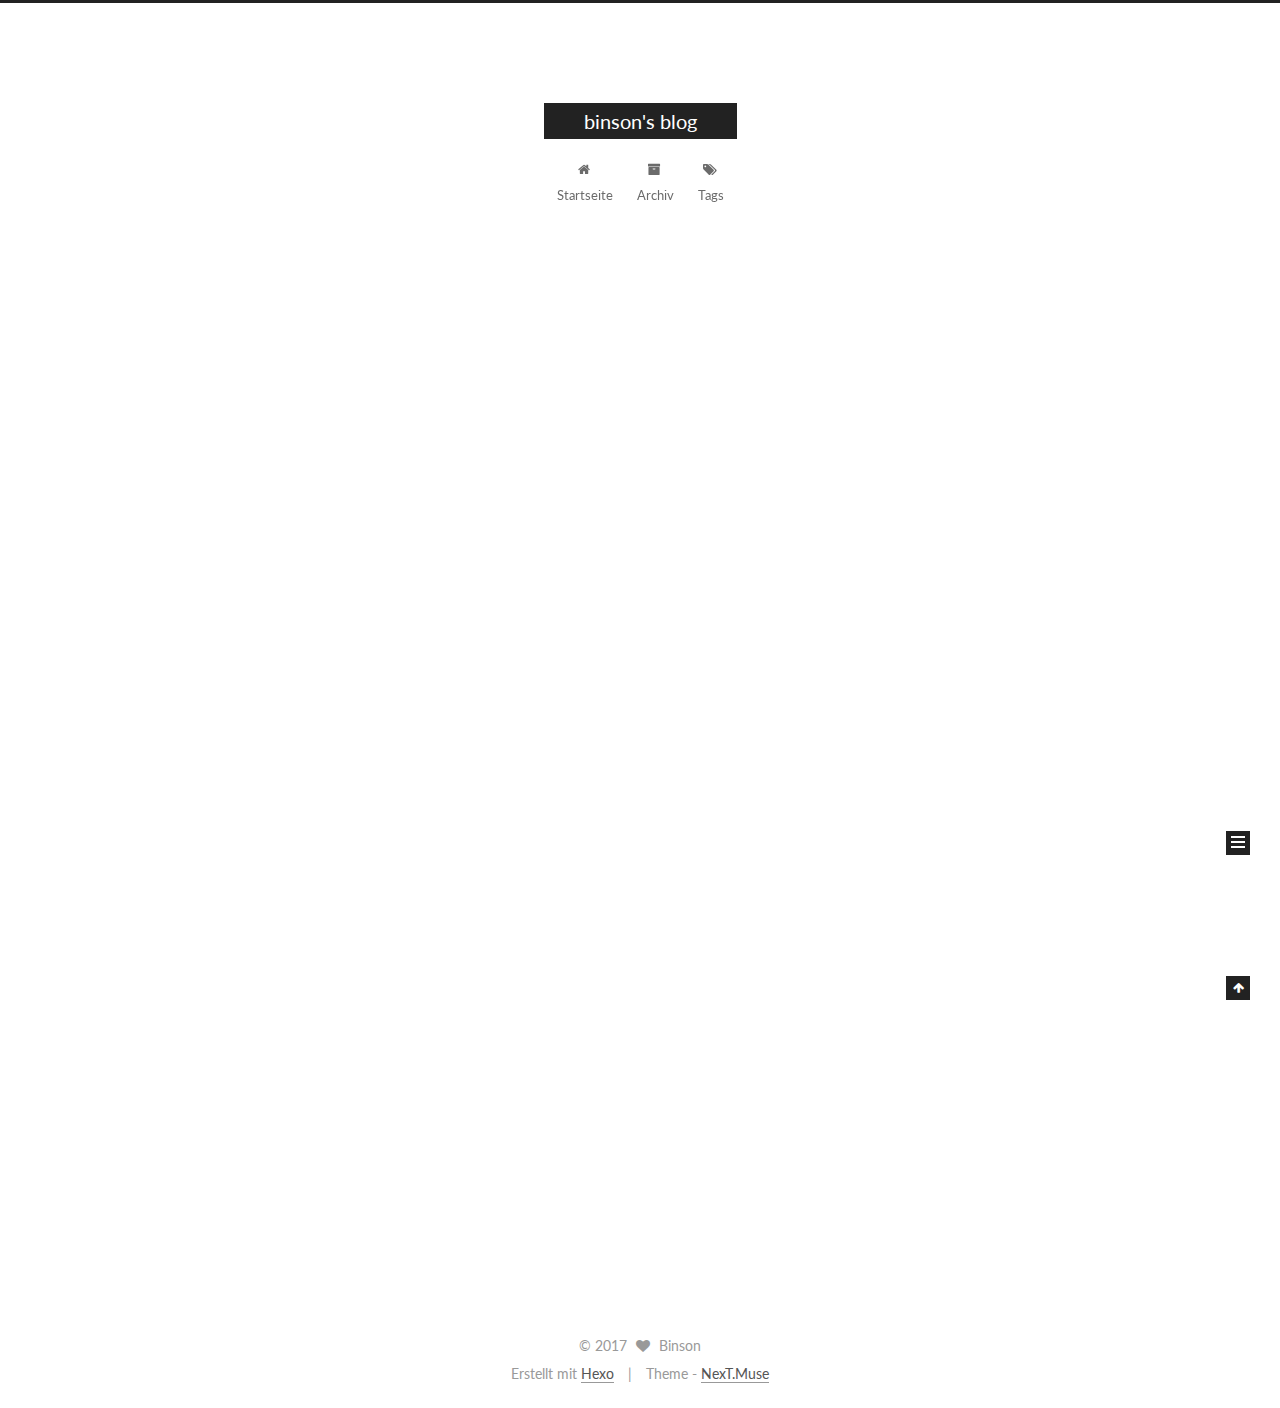
==== index.html @ bacd4149 "Site updated: 2017-08-08 22:17:33" ====
<!DOCTYPE html>



  


<html class="theme-next muse use-motion" lang="">
<head>
  <meta charset="UTF-8"/>
<meta http-equiv="X-UA-Compatible" content="IE=edge" />
<meta name="viewport" content="width=device-width, initial-scale=1, maximum-scale=1"/>
<meta name="theme-color" content="#222">









<meta http-equiv="Cache-Control" content="no-transform" />
<meta http-equiv="Cache-Control" content="no-siteapp" />















  
  
  <link href="/lib/fancybox/source/jquery.fancybox.css?v=2.1.5" rel="stylesheet" type="text/css" />




  
  
  
  

  
    
    
  

  

  

  

  

  
    
    
    <link href="//fonts.googleapis.com/css?family=Lato:300,300italic,400,400italic,700,700italic&subset=latin,latin-ext" rel="stylesheet" type="text/css">
  






<link href="/lib/font-awesome/css/font-awesome.min.css?v=4.6.2" rel="stylesheet" type="text/css" />

<link href="/css/main.css?v=5.1.2" rel="stylesheet" type="text/css" />


  <meta name="keywords" content="Hexo, NexT" />








  <link rel="shortcut icon" type="image/x-icon" href="/favicon.ico?v=5.1.2" />






<meta property="og:type" content="website">
<meta property="og:title" content="binson&#39;s blog">
<meta property="og:url" content="http://yoursite.com/index.html">
<meta property="og:site_name" content="binson&#39;s blog">
<meta name="twitter:card" content="summary">
<meta name="twitter:title" content="binson&#39;s blog">



<script type="text/javascript" id="hexo.configurations">
  var NexT = window.NexT || {};
  var CONFIG = {
    root: '/',
    scheme: 'Muse',
    sidebar: {"position":"left","display":"post","offset":12,"offset_float":12,"b2t":false,"scrollpercent":false,"onmobile":false},
    fancybox: true,
    tabs: true,
    motion: true,
    duoshuo: {
      userId: '0',
      author: 'Author'
    },
    algolia: {
      applicationID: '',
      apiKey: '',
      indexName: '',
      hits: {"per_page":10},
      labels: {"input_placeholder":"Search for Posts","hits_empty":"We didn't find any results for the search: ${query}","hits_stats":"${hits} results found in ${time} ms"}
    }
  };
</script>



  <link rel="canonical" href="http://yoursite.com/"/>





  <title>binson's blog</title>
  














</head>

<body itemscope itemtype="http://schema.org/WebPage" lang="">

  
  
    
  

  <div class="container sidebar-position-left 
   page-home 
 ">
    <div class="headband"></div>

    <header id="header" class="header" itemscope itemtype="http://schema.org/WPHeader">
      <div class="header-inner"><div class="site-brand-wrapper">
  <div class="site-meta ">
    

    <div class="custom-logo-site-title">
      <a href="/"  class="brand" rel="start">
        <span class="logo-line-before"><i></i></span>
        <span class="site-title">binson's blog</span>
        <span class="logo-line-after"><i></i></span>
      </a>
    </div>
      
        <p class="site-subtitle"></p>
      
  </div>

  <div class="site-nav-toggle">
    <button>
      <span class="btn-bar"></span>
      <span class="btn-bar"></span>
      <span class="btn-bar"></span>
    </button>
  </div>
</div>

<nav class="site-nav">
  

  
    <ul id="menu" class="menu">
      
        
        <li class="menu-item menu-item-home">
          <a href="/" rel="section">
            
              <i class="menu-item-icon fa fa-fw fa-home"></i> <br />
            
            Startseite
          </a>
        </li>
      
        
        <li class="menu-item menu-item-archives">
          <a href="/archives/" rel="section">
            
              <i class="menu-item-icon fa fa-fw fa-archive"></i> <br />
            
            Archiv
          </a>
        </li>
      
        
        <li class="menu-item menu-item-tags">
          <a href="/tags/" rel="section">
            
              <i class="menu-item-icon fa fa-fw fa-tags"></i> <br />
            
            Tags
          </a>
        </li>
      

      
    </ul>
  

  
</nav>



 </div>
    </header>

    <main id="main" class="main">
      <div class="main-inner">
        <div class="content-wrap">
          <div id="content" class="content">
            
  <section id="posts" class="posts-expand">
    
      

  

  
  
  

  <article class="post post-type-normal" itemscope itemtype="http://schema.org/Article">
  
  
  
  <div class="post-block">
    <link itemprop="mainEntityOfPage" href="http://yoursite.com/hello-world/">

    <span hidden itemprop="author" itemscope itemtype="http://schema.org/Person">
      <meta itemprop="name" content="Binson">
      <meta itemprop="description" content="">
      <meta itemprop="image" content="/images/avatar.gif">
    </span>

    <span hidden itemprop="publisher" itemscope itemtype="http://schema.org/Organization">
      <meta itemprop="name" content="binson's blog">
    </span>

    
      <header class="post-header">

        
        
          <h1 class="post-title" itemprop="name headline">
                
                <a class="post-title-link" href="/hello-world/" itemprop="url">Hello World</a></h1>
        

        <div class="post-meta">
          <span class="post-time">
            
              <span class="post-meta-item-icon">
                <i class="fa fa-calendar-o"></i>
              </span>
              
                <span class="post-meta-item-text">Veröffentlicht am</span>
              
              <time title="Post created" itemprop="dateCreated datePublished" datetime="2017-08-08T22:11:09-04:00">
                2017-08-08
              </time>
            

            

            
          </span>

          

          
            
          

          
          

          

          

          

        </div>
      </header>
    

    
    
    
    <div class="post-body" itemprop="articleBody">

      
      

      
        
          
            <p>Welcome to <a href="https://hexo.io/" target="_blank" rel="external">Hexo</a>! This is your very first post. Check <a href="https://hexo.io/docs/" target="_blank" rel="external">documentation</a> for more info. If you get any problems when using Hexo, you can find the answer in <a href="https://hexo.io/docs/troubleshooting.html" target="_blank" rel="external">troubleshooting</a> or you can ask me on <a href="https://github.com/hexojs/hexo/issues" target="_blank" rel="external">GitHub</a>.</p>
<h2 id="Quick-Start"><a href="#Quick-Start" class="headerlink" title="Quick Start"></a>Quick Start</h2><h3 id="Create-a-new-post"><a href="#Create-a-new-post" class="headerlink" title="Create a new post"></a>Create a new post</h3><figure class="highlight bash"><table><tr><td class="gutter"><pre><div class="line">1</div></pre></td><td class="code"><pre><div class="line">$ hexo new <span class="string">"My New Post"</span></div></pre></td></tr></table></figure>
<p>More info: <a href="https://hexo.io/docs/writing.html" target="_blank" rel="external">Writing</a></p>
<h3 id="Run-server"><a href="#Run-server" class="headerlink" title="Run server"></a>Run server</h3><figure class="highlight bash"><table><tr><td class="gutter"><pre><div class="line">1</div></pre></td><td class="code"><pre><div class="line">$ hexo server</div></pre></td></tr></table></figure>
<p>More info: <a href="https://hexo.io/docs/server.html" target="_blank" rel="external">Server</a></p>
<h3 id="Generate-static-files"><a href="#Generate-static-files" class="headerlink" title="Generate static files"></a>Generate static files</h3><figure class="highlight bash"><table><tr><td class="gutter"><pre><div class="line">1</div></pre></td><td class="code"><pre><div class="line">$ hexo generate</div></pre></td></tr></table></figure>
<p>More info: <a href="https://hexo.io/docs/generating.html" target="_blank" rel="external">Generating</a></p>
<h3 id="Deploy-to-remote-sites"><a href="#Deploy-to-remote-sites" class="headerlink" title="Deploy to remote sites"></a>Deploy to remote sites</h3><figure class="highlight bash"><table><tr><td class="gutter"><pre><div class="line">1</div></pre></td><td class="code"><pre><div class="line">$ hexo deploy</div></pre></td></tr></table></figure>
<p>More info: <a href="https://hexo.io/docs/deployment.html" target="_blank" rel="external">Deployment</a></p>

          
        
      
    </div>
    
    
    

    

    

    

    <footer class="post-footer">
      

      

      

      
      
        <div class="post-eof"></div>
      
    </footer>
  </div>
  
  
  
  </article>


    
  </section>

  


          </div>
          


          

        </div>
        
          
  
  <div class="sidebar-toggle">
    <div class="sidebar-toggle-line-wrap">
      <span class="sidebar-toggle-line sidebar-toggle-line-first"></span>
      <span class="sidebar-toggle-line sidebar-toggle-line-middle"></span>
      <span class="sidebar-toggle-line sidebar-toggle-line-last"></span>
    </div>
  </div>

  <aside id="sidebar" class="sidebar">
    
    <div class="sidebar-inner">

      

      

      <section class="site-overview sidebar-panel sidebar-panel-active">
        <div class="site-author motion-element" itemprop="author" itemscope itemtype="http://schema.org/Person">
          <img class="site-author-image" itemprop="image"
               src="/images/avatar.gif"
               alt="Binson" />
          <p class="site-author-name" itemprop="name">Binson</p>
           
              <p class="site-description motion-element" itemprop="description"></p>
          
        </div>
        <nav class="site-state motion-element">

          
            <div class="site-state-item site-state-posts">
              <a href="/archives/">
                <span class="site-state-item-count">1</span>
                <span class="site-state-item-name">Artikel</span>
              </a>
            </div>
          

          

          

        </nav>

        

        <div class="links-of-author motion-element">
          
        </div>

        
        

        
        

        


      </section>

      

      

    </div>
  </aside>


        
      </div>
    </main>

    <footer id="footer" class="footer">
      <div class="footer-inner">
        <div class="copyright" >
  
  &copy; 
  <span itemprop="copyrightYear">2017</span>
  <span class="with-love">
    <i class="fa fa-heart"></i>
  </span>
  <span class="author" itemprop="copyrightHolder">Binson</span>
</div>


<div class="powered-by">
  Erstellt mit  <a class="theme-link" href="https://hexo.io">Hexo</a>
</div>

<div class="theme-info">
  Theme -
  <a class="theme-link" href="https://github.com/iissnan/hexo-theme-next">
    NexT.Muse
  </a>
</div>


        

        
      </div>
    </footer>

    
      <div class="back-to-top">
        <i class="fa fa-arrow-up"></i>
        
      </div>
    

  </div>

  

<script type="text/javascript">
  if (Object.prototype.toString.call(window.Promise) !== '[object Function]') {
    window.Promise = null;
  }
</script>









  












  
  <script type="text/javascript" src="/lib/jquery/index.js?v=2.1.3"></script>

  
  <script type="text/javascript" src="/lib/fastclick/lib/fastclick.min.js?v=1.0.6"></script>

  
  <script type="text/javascript" src="/lib/jquery_lazyload/jquery.lazyload.js?v=1.9.7"></script>

  
  <script type="text/javascript" src="/lib/velocity/velocity.min.js?v=1.2.1"></script>

  
  <script type="text/javascript" src="/lib/velocity/velocity.ui.min.js?v=1.2.1"></script>

  
  <script type="text/javascript" src="/lib/fancybox/source/jquery.fancybox.pack.js?v=2.1.5"></script>


  


  <script type="text/javascript" src="/js/src/utils.js?v=5.1.2"></script>

  <script type="text/javascript" src="/js/src/motion.js?v=5.1.2"></script>



  
  

  
    <script type="text/javascript" src="/js/src/scrollspy.js?v=5.1.2"></script>
<script type="text/javascript" src="/js/src/post-details.js?v=5.1.2"></script>

  

  


  <script type="text/javascript" src="/js/src/bootstrap.js?v=5.1.2"></script>



  


  




	





  





  






  





  

  

  

  

  

  

</body>
</html>
---- css/main.css ----
/* normalize.css v3.0.2 | MIT License | git.io/normalize */
html {
  font-family: sans-serif; /* 1 */
  -ms-text-size-adjust: 100%; /* 2 */
  -webkit-text-size-adjust: 100%; /* 2 */
}
body {
  margin: 0;
}
article,
aside,
details,
figcaption,
figure,
footer,
header,
hgroup,
main,
menu,
nav,
section,
summary {
  display: block;
}
audio,
canvas,
progress,
video {
  display: inline-block; /* 1 */
  vertical-align: baseline; /* 2 */
}
audio:not([controls]) {
  display: none;
  height: 0;
}
[hidden],
template {
  display: none;
}
a {
  background-color: transparent;
}
a:active,
a:hover {
  outline: 0;
}
abbr[title] {
  border-bottom: 1px dotted;
}
b,
strong {
  font-weight: bold;
}
dfn {
  font-style: italic;
}
h1 {
  font-size: 2em;
  margin: 0.67em 0;
}
mark {
  background: #ff0;
  color: #000;
}
small {
  font-size: 80%;
}
sub,
sup {
  font-size: 75%;
  line-height: 0;
  position: relative;
  vertical-align: baseline;
}
sup {
  top: -0.5em;
}
sub {
  bottom: -0.25em;
}
img {
  border: 0;
}
svg:not(:root) {
  overflow: hidden;
}
figure {
  margin: 1em 40px;
}
hr {
  -moz-box-sizing: content-box;
  box-sizing: content-box;
  height: 0;
}
pre {
  overflow: auto;
}
code,
kbd,
pre,
samp {
  font-family: monospace, monospace;
  font-size: 1em;
}
button,
input,
optgroup,
select,
textarea {
  color: inherit; /* 1 */
  font: inherit; /* 2 */
  margin: 0; /* 3 */
}
button {
  overflow: visible;
}
button,
select {
  text-transform: none;
}
button,
html input[type="button"],
input[type="reset"],
input[type="submit"] {
  -webkit-appearance: button; /* 2 */
  cursor: pointer; /* 3 */
}
button[disabled],
html input[disabled] {
  cursor: default;
}
button::-moz-focus-inner,
input::-moz-focus-inner {
  border: 0;
  padding: 0;
}
input {
  line-height: normal;
}
input[type="checkbox"],
input[type="radio"] {
  box-sizing: border-box; /* 1 */
  padding: 0; /* 2 */
}
input[type="number"]::-webkit-inner-spin-button,
input[type="number"]::-webkit-outer-spin-button {
  height: auto;
}
input[type="search"] {
  -webkit-appearance: textfield; /* 1 */
  -moz-box-sizing: content-box;
  -webkit-box-sizing: content-box; /* 2 */
  box-sizing: content-box;
}
input[type="search"]::-webkit-search-cancel-button,
input[type="search"]::-webkit-search-decoration {
  -webkit-appearance: none;
}
fieldset {
  border: 1px solid #c0c0c0;
  margin: 0 2px;
  padding: 0.35em 0.625em 0.75em;
}
legend {
  border: 0; /* 1 */
  padding: 0; /* 2 */
}
textarea {
  overflow: auto;
}
optgroup {
  font-weight: bold;
}
table {
  border-collapse: collapse;
  border-spacing: 0;
}
td,
th {
  padding: 0;
}
::selection {
  background: #262a30;
  color: #fff;
}
body {
  position: relative;
  font-family: 'Lato', "PingFang SC", "Microsoft YaHei", sans-serif;
  font-size: 14px;
  line-height: 2;
  color: #555;
  background: #fff;
}
@media (max-width: 767px) {
  body {
    padding-right: 0 !important;
  }
}
@media (min-width: 768px) and (max-width: 991px) {
  body {
    padding-right: 0 !important;
  }
}
@media (min-width: 1600px) {
  body {
    font-size: 16px;
  }
}
h1,
h2,
h3,
h4,
h5,
h6 {
  margin: 0;
  padding: 0;
  font-weight: bold;
  line-height: 1.5;
  font-family: 'Lato', "PingFang SC", "Microsoft YaHei", sans-serif;
}
h2,
h3,
h4,
h5,
h6 {
  margin: 20px 0 15px;
}
h1 {
  font-size: 22px;
}
@media (max-width: 767px) {
  h1 {
    font-size: 18px;
  }
}
h2 {
  font-size: 20px;
}
@media (max-width: 767px) {
  h2 {
    font-size: 16px;
  }
}
h3 {
  font-size: 18px;
}
@media (max-width: 767px) {
  h3 {
    font-size: 14px;
  }
}
h4 {
  font-size: 16px;
}
@media (max-width: 767px) {
  h4 {
    font-size: 12px;
  }
}
h5 {
  font-size: 14px;
}
@media (max-width: 767px) {
  h5 {
    font-size: 10px;
  }
}
h6 {
  font-size: 12px;
}
@media (max-width: 767px) {
  h6 {
    font-size: 8px;
  }
}
p {
  margin: 0 0 20px 0;
}
a {
  color: #555;
  text-decoration: none;
  border-bottom: 1px solid #999;
  word-wrap: break-word;
}
a:hover {
  color: #222;
  border-bottom-color: #222;
}
blockquote {
  margin: 0;
  padding: 0;
}
img {
  display: block;
  margin: auto;
  max-width: 100%;
  height: auto;
}
hr {
  margin: 40px 0;
  height: 3px;
  border: none;
  background-color: #ddd;
  background-image: repeating-linear-gradient(-45deg, #fff, #fff 4px, transparent 4px, transparent 8px);
}
blockquote {
  padding: 0 15px;
  color: #666;
  border-left: 4px solid #ddd;
}
blockquote cite::before {
  content: "-";
  padding: 0 5px;
}
dt {
  font-weight: 700;
}
dd {
  margin: 0;
  padding: 0;
}
.text-left {
  text-align: left;
}
.text-center {
  text-align: center;
}
.text-right {
  text-align: right;
}
.text-justify {
  text-align: justify;
}
.text-nowrap {
  white-space: nowrap;
}
.text-lowercase {
  text-transform: lowercase;
}
.text-uppercase {
  text-transform: uppercase;
}
.text-capitalize {
  text-transform: capitalize;
}
.center-block {
  display: block;
  margin-left: auto;
  margin-right: auto;
}
.clearfix:before,
.clearfix:after {
  content: " ";
  display: table;
}
.clearfix:after {
  clear: both;
}
.pullquote {
  width: 45%;
}
.pullquote.left {
  float: left;
  margin-left: 5px;
  margin-right: 10px;
}
.pullquote.right {
  float: right;
  margin-left: 10px;
  margin-right: 5px;
}
.affix.affix.affix {
  position: fixed;
}
.translation {
  margin-top: -20px;
  font-size: 14px;
  color: #999;
}
.scrollbar-measure {
  width: 100px;
  height: 100px;
  overflow: scroll;
  position: absolute;
  top: -9999px;
}
.use-motion .motion-element {
  opacity: 0;
}
table {
  margin: 20px 0;
  width: 100%;
  border-collapse: collapse;
  border-spacing: 0;
  border: 1px solid #ddd;
  font-size: 14px;
  table-layout: fixed;
  word-wrap: break-all;
}
table>tbody>tr:nth-of-type(odd) {
  background-color: #f9f9f9;
}
table>tbody>tr:hover {
  background-color: #f5f5f5;
}
caption,
th,
td {
  padding: 8px;
  text-align: left;
  vertical-align: middle;
  font-weight: normal;
}
th,
td {
  border-bottom: 3px solid #ddd;
  border-right: 1px solid #eee;
}
th {
  padding-bottom: 10px;
  font-weight: 700;
}
td {
  border-bottom-width: 1px;
}
html,
body {
  height: 100%;
}
.container {
  position: relative;
  min-height: 100%;
}
.header-inner {
  margin: 0 auto;
  padding: 100px 0 70px;
  width: 700px;
}
@media (min-width: 1600px) {
  .container .header-inner {
    width: 900px;
  }
}
.main {
  padding-bottom: 150px;
}
.main-inner {
  margin: 0 auto;
  width: 700px;
}
@media (min-width: 1600px) {
  .container .main-inner {
    width: 900px;
  }
}
.footer {
  position: absolute;
  left: 0;
  bottom: 0;
  width: 100%;
  min-height: 50px;
}
.footer-inner {
  box-sizing: border-box;
  margin: 20px auto;
  width: 700px;
}
@media (min-width: 1600px) {
  .container .footer-inner {
    width: 900px;
  }
}
pre,
.highlight {
  overflow: auto;
  margin: 20px 0;
  padding: 0;
  font-size: 13px;
  color: #4d4d4c;
  background: #f7f7f7;
  line-height: 1.6;
}
pre,
code {
  font-family: consolas, Menlo, "PingFang SC", "Microsoft YaHei", monospace;
}
code {
  padding: 2px 4px;
  word-wrap: break-word;
  color: #555;
  background: #eee;
  border-radius: 3px;
  font-size: 13px;
}
pre code {
  padding: 0;
  color: #4d4d4c;
  background: none;
  text-shadow: none;
}
.highlight {
  border-radius: 1px;
}
.highlight pre {
  border: none;
  margin: 0;
  padding: 10px 0;
}
.highlight table {
  margin: 0;
  width: auto;
  border: none;
}
.highlight td {
  border: none;
  padding: 0;
}
.highlight figcaption {
  font-size: 1em;
  color: #4d4d4c;
  line-height: 1em;
  margin-bottom: 1em;
}
.highlight figcaption:before,
.highlight figcaption:after {
  content: " ";
  display: table;
}
.highlight figcaption:after {
  clear: both;
}
.highlight figcaption a {
  float: right;
  color: #4d4d4c;
}
.highlight figcaption a:hover {
  border-bottom-color: #4d4d4c;
}
.highlight .gutter pre {
  padding-left: 10px;
  padding-right: 10px;
  color: #869194;
  text-align: right;
  background-color: #eff2f3;
}
.highlight .code pre {
  width: 100%;
  padding-left: 10px;
  padding-right: 10px;
  background-color: #f7f7f7;
}
.highlight .line {
  height: 20px;
}
.gutter {
  -webkit-user-select: none;
  -moz-user-select: none;
  -ms-user-select: none;
  user-select: none;
}
.gist table {
  width: auto;
}
.gist table td {
  border: none;
}
pre .deletion {
  background: #fdd;
}
pre .addition {
  background: #dfd;
}
pre .meta {
  color: #8959a8;
}
pre .comment {
  color: #8e908c;
}
pre .variable,
pre .attribute,
pre .tag,
pre .regexp,
pre .ruby .constant,
pre .xml .tag .title,
pre .xml .pi,
pre .xml .doctype,
pre .html .doctype,
pre .css .id,
pre .css .class,
pre .css .pseudo {
  color: #c82829;
}
pre .number,
pre .preprocessor,
pre .built_in,
pre .literal,
pre .params,
pre .constant,
pre .command {
  color: #f5871f;
}
pre .ruby .class .title,
pre .css .rules .attribute,
pre .string,
pre .value,
pre .inheritance,
pre .header,
pre .ruby .symbol,
pre .xml .cdata,
pre .special,
pre .number,
pre .formula {
  color: #718c00;
}
pre .title,
pre .css .hexcolor {
  color: #3e999f;
}
pre .function,
pre .python .decorator,
pre .python .title,
pre .ruby .function .title,
pre .ruby .title .keyword,
pre .perl .sub,
pre .javascript .title,
pre .coffeescript .title {
  color: #4271ae;
}
pre .keyword,
pre .javascript .function {
  color: #8959a8;
}
.full-image.full-image.full-image {
  border: none;
  max-width: 100%;
  width: auto;
  margin: 20px auto;
}
@media (min-width: 992px) {
  .full-image.full-image.full-image {
    max-width: none;
    width: 110%;
    margin: 25px -5%;
  }
}
.blockquote-center,
.page-home .post-type-quote blockquote,
.page-post-detail .post-type-quote blockquote {
  position: relative;
  margin: 40px 0;
  padding: 0;
  border-left: none;
  text-align: center;
}
.blockquote-center::before,
.page-home .post-type-quote blockquote::before,
.page-post-detail .post-type-quote blockquote::before,
.blockquote-center::after,
.page-home .post-type-quote blockquote::after,
.page-post-detail .post-type-quote blockquote::after {
  position: absolute;
  content: ' ';
  display: block;
  width: 100%;
  height: 24px;
  opacity: 0.2;
  background-repeat: no-repeat;
  background-position: 0 -6px;
  background-size: 22px 22px;
}
.blockquote-center::before,
.page-home .post-type-quote blockquote::before,
.page-post-detail .post-type-quote blockquote::before {
  top: -20px;
  background-image: url("../images/quote-l.svg");
  border-top: 1px solid #ccc;
}
.blockquote-center::after,
.page-home .post-type-quote blockquote::after,
.page-post-detail .post-type-quote blockquote::after {
  bottom: -20px;
  background-image: url("../images/quote-r.svg");
  border-bottom: 1px solid #ccc;
  background-position: 100% 8px;
}
.blockquote-center p,
.page-home .post-type-quote blockquote p,
.page-post-detail .post-type-quote blockquote p,
.blockquote-center div,
.page-home .post-type-quote blockquote div,
.page-post-detail .post-type-quote blockquote div {
  text-align: center;
}
.post .post-body .group-picture img {
  box-sizing: border-box;
  padding: 0 3px;
  border: none;
}
.post .group-picture-row {
  overflow: hidden;
  margin-top: 6px;
}
.post .group-picture-row:first-child {
  margin-top: 0;
}
.post .group-picture-column {
  float: left;
}
.page-post-detail .post-body .group-picture-column {
  float: none;
  margin-top: 10px;
  width: auto !important;
}
.page-post-detail .post-body .group-picture-column img {
  margin: 0 auto;
}
.page-archive .group-picture-container {
  overflow: hidden;
}
.page-archive .group-picture-row {
  float: left;
}
.page-archive .group-picture-row:first-child {
  margin-top: 6px;
}
.page-archive .group-picture-column {
  max-width: 150px;
  max-height: 150px;
}
.post-body .note {
  position: relative;
  padding: 15px;
  margin-bottom: 20px;
  border: 1px solid #eee;
  border-left-width: 5px;
  border-radius: 3px;
}
.post-body .note h2,
.post-body .note h3,
.post-body .note h4,
.post-body .note h5,
.post-body .note h6 {
  margin-top: 0;
  margin-bottom: 0;
  border-bottom: initial;
  padding-top: 0 !important;
}
.post-body .note p:first-child,
.post-body .note ul:first-child,
.post-body .note ol:first-child,
.post-body .note table:first-child,
.post-body .note pre:first-child,
.post-body .note blockquote:first-child {
  margin-top: 0;
}
.post-body .note p:last-child,
.post-body .note ul:last-child,
.post-body .note ol:last-child,
.post-body .note table:last-child,
.post-body .note pre:last-child,
.post-body .note blockquote:last-child {
  margin-bottom: 0;
}
.post-body .note.default {
  border-left-color: #777;
}
.post-body .note.default h2,
.post-body .note.default h3,
.post-body .note.default h4,
.post-body .note.default h5,
.post-body .note.default h6 {
  color: #777;
}
.post-body .note.primary {
  border-left-color: #6f42c1;
}
.post-body .note.primary h2,
.post-body .note.primary h3,
.post-body .note.primary h4,
.post-body .note.primary h5,
.post-body .note.primary h6 {
  color: #6f42c1;
}
.post-body .note.info {
  border-left-color: #428bca;
}
.post-body .note.info h2,
.post-body .note.info h3,
.post-body .note.info h4,
.post-body .note.info h5,
.post-body .note.info h6 {
  color: #428bca;
}
.post-body .note.success {
  border-left-color: #5cb85c;
}
.post-body .note.success h2,
.post-body .note.success h3,
.post-body .note.success h4,
.post-body .note.success h5,
.post-body .note.success h6 {
  color: #5cb85c;
}
.post-body .note.warning {
  border-left-color: #f0ad4e;
}
.post-body .note.warning h2,
.post-body .note.warning h3,
.post-body .note.warning h4,
.post-body .note.warning h5,
.post-body .note.warning h6 {
  color: #f0ad4e;
}
.post-body .note.danger {
  border-left-color: #d9534f;
}
.post-body .note.danger h2,
.post-body .note.danger h3,
.post-body .note.danger h4,
.post-body .note.danger h5,
.post-body .note.danger h6 {
  color: #d9534f;
}
.post-body .label {
  display: inline;
  padding: 0 2px;
  white-space: nowrap;
}
.post-body .label.default {
  background-color: #f0f0f0;
}
.post-body .label.primary {
  background-color: #efe6f7;
}
.post-body .label.info {
  background-color: #e5f2f8;
}
.post-body .label.success {
  background-color: #e7f4e9;
}
.post-body .label.warning {
  background-color: #fcf6e1;
}
.post-body .label.danger {
  background-color: #fae8eb;
}
.post-body .tabs {
  position: relative;
  display: block;
  margin-bottom: 20px;
  padding-top: 10px;
}
.post-body .tabs ul.nav-tabs {
  margin: 0;
  padding: 0;
  display: flex;
  margin-bottom: -1px;
}
@media (max-width: 413px) {
  .post-body .tabs ul.nav-tabs {
    display: block;
    margin-bottom: 5px;
  }
}
.post-body .tabs ul.nav-tabs li.tab {
  list-style-type: none !important;
  margin: 0 0.25em 0 0;
  border-top: 3px solid transparent;
  border-left: 1px solid transparent;
  border-right: 1px solid transparent;
}
@media (max-width: 413px) {
  .post-body .tabs ul.nav-tabs li.tab {
    margin: initial;
    border-top: 1px solid transparent;
    border-left: 3px solid transparent;
    border-right: 1px solid transparent;
    border-bottom: 1px solid transparent;
  }
}
.post-body .tabs ul.nav-tabs li.tab a {
  outline: 0;
  border-bottom: initial;
  display: block;
  line-height: 1.8em;
  padding: 0.25em 0.75em;
  transition-duration: 0.2s;
  transition-timing-function: ease-out;
  transition-delay: 0s;
}
.post-body .tabs ul.nav-tabs li.tab a i {
  width: 1.285714285714286em;
}
.post-body .tabs ul.nav-tabs li.tab.active {
  border-top: 3px solid #fc6423;
  border-left: 1px solid #ddd;
  border-right: 1px solid #ddd;
  background-color: #fff;
}
@media (max-width: 413px) {
  .post-body .tabs ul.nav-tabs li.tab.active {
    border-top: 1px solid #ddd;
    border-left: 3px solid #fc6423;
    border-right: 1px solid #ddd;
    border-bottom: 1px solid #ddd;
  }
}
.post-body .tabs ul.nav-tabs li.tab.active a {
  cursor: default;
  color: #555;
}
.post-body .tabs .tab-content {
  background-color: #fff;
}
.post-body .tabs .tab-content .tab-pane {
  border: 1px solid #ddd;
  padding: 20px 20px 0 20px;
}
.post-body .tabs .tab-content .tab-pane:not(.active) {
  display: none !important;
}
.post-body .tabs .tab-content .tab-pane.active {
  display: block !important;
}
.btn {
  display: inline-block;
  padding: 0 20px;
  font-size: 14px;
  color: #fff;
  background: #222;
  border: 2px solid #222;
  text-decoration: none;
  border-radius: 0;
  transition-property: background-color;
  transition-duration: 0.2s;
  transition-timing-function: ease-in-out;
  transition-delay: 0s;
}
.btn:hover,
.post-button .btn:hover {
  border-color: #222;
  color: #222;
  background: #fff;
}
.btn-bar {
  display: block;
  width: 22px;
  height: 2px;
  background: #555;
  border-radius: 1px;
}
.btn-bar+.btn-bar {
  margin-top: 4px;
}
.pagination {
  margin: 120px 0 40px;
  text-align: center;
  border-top: 1px solid #eee;
}
.page-number-basic,
.pagination .prev,
.pagination .next,
.pagination .page-number,
.pagination .space {
  display: inline-block;
  position: relative;
  top: -1px;
  margin: 0 10px;
  padding: 0 10px;
  line-height: 30px;
}
@media (max-width: 767px) {
  .page-number-basic,
  .pagination .prev,
  .pagination .next,
  .pagination .page-number,
  .pagination .space {
    margin: 0 5px;
  }
}
.pagination .prev,
.pagination .next,
.pagination .page-number {
  border-bottom: 0;
  border-top: 1px solid #eee;
  transition-property: border-color;
  transition-duration: 0.2s;
  transition-timing-function: ease-in-out;
  transition-delay: 0s;
}
.pagination .prev:hover,
.pagination .next:hover,
.pagination .page-number:hover {
  border-top-color: #222;
}
.pagination .space {
  padding: 0;
  margin: 0;
}
.pagination .prev {
  margin-left: 0;
}
.pagination .next {
  margin-right: 0;
}
.pagination .page-number.current {
  color: #fff;
  background: #ccc;
  border-top-color: #ccc;
}
@media (max-width: 767px) {
  .pagination {
    border-top: none;
  }
  .pagination .prev,
  .pagination .next,
  .pagination .page-number {
    margin-bottom: 10px;
    border-top: 0;
    border-bottom: 1px solid #eee;
  }
  .pagination .prev:hover,
  .pagination .next:hover,
  .pagination .page-number:hover {
    border-bottom-color: #222;
  }
}
.comments {
  margin: 60px 20px 0;
}
.tag-cloud {
  text-align: center;
}
.tag-cloud a {
  display: inline-block;
  margin: 10px;
}
.back-to-top {
  box-sizing: border-box;
  position: fixed;
  bottom: -100px;
  right: 30px;
  z-index: 1050;
  padding: 0 6px;
  width: 24px;
  background: #222;
  font-size: 12px;
  opacity: 1;
  color: #fff;
  cursor: pointer;
  text-align: center;
  -webkit-transform: translateZ(0);
  transition-property: bottom;
  transition-duration: 0.2s;
  transition-timing-function: ease-in-out;
  transition-delay: 0s;
}
@media (min-width: 768px) and (max-width: 991px) {
  .back-to-top {
    display: none !important;
  }
}
@media (max-width: 767px) {
  .back-to-top {
    display: none !important;
  }
}
.back-to-top.back-to-top-on {
  bottom: 19px;
}
.header {
  background: transparent;
}
.header-inner {
  position: relative;
}
.headband {
  height: 3px;
  background: #222;
}
.site-meta {
  margin: 0;
  text-align: center;
}
@media (max-width: 767px) {
  .site-meta {
    text-align: center;
  }
}
.brand {
  position: relative;
  display: inline-block;
  padding: 0 40px;
  color: #fff;
  background: #222;
  border-bottom: none;
}
.brand:hover {
  color: #fff;
}
.logo {
  display: inline-block;
  margin-right: 5px;
  line-height: 36px;
  vertical-align: top;
}
.site-title {
  display: inline-block;
  vertical-align: top;
  line-height: 36px;
  font-size: 20px;
  font-weight: normal;
  font-family: 'Lato', "PingFang SC", "Microsoft YaHei", sans-serif;
}
.site-subtitle {
  margin-top: 10px;
  font-size: 13px;
  color: #999;
}
.use-motion .brand {
  opacity: 0;
}
.use-motion .logo,
.use-motion .site-title,
.use-motion .site-subtitle {
  opacity: 0;
  position: relative;
  top: -10px;
}
.site-nav-toggle {
  display: none;
  position: absolute;
  top: 10px;
  left: 10px;
}
@media (max-width: 767px) {
  .site-nav-toggle {
    display: block;
  }
}
.site-nav-toggle button {
  margin-top: 2px;
  padding: 9px 10px;
  background: transparent;
  border: none;
}
@media (max-width: 767px) {
  .site-nav {
    display: none;
    margin: 0 -10px;
    padding: 0 10px;
    clear: both;
    border-top: 1px solid #ddd;
  }
}
@media (min-width: 768px) and (max-width: 991px) {
  .site-nav {
    display: block !important;
  }
}
@media (min-width: 992px) {
  .site-nav {
    display: block !important;
  }
}
.menu {
  margin-top: 20px;
  padding-left: 0;
  text-align: center;
}
.menu .menu-item {
  display: inline-block;
  margin: 0 10px;
  list-style: none;
}
@media screen and (max-width: 767px) {
  .menu .menu-item {
    margin-top: 10px;
  }
}
.menu .menu-item a {
  display: block;
  font-size: 13px;
  line-height: inherit;
  border-bottom: 1px solid transparent;
  transition-property: border-color;
  transition-duration: 0.2s;
  transition-timing-function: ease-in-out;
  transition-delay: 0s;
}
.menu .menu-item a:hover {
  border-bottom-color: #222;
}
.menu .menu-item .fa {
  margin-right: 5px;
}
.use-motion .menu-item {
  opacity: 0;
}
.post-body {
  font-family: 'Lato', "PingFang SC", "Microsoft YaHei", sans-serif;
}
@media (max-width: 767px) {
  .post-body {
    word-break: break-word;
  }
}
.post-body .fancybox img {
  display: block !important;
  margin: 0 auto;
  cursor: pointer;
  cursor: zoom-in;
  cursor: -webkit-zoom-in;
}
.post-body .image-caption,
.post-body .figure .caption {
  margin: 10px auto 15px;
  text-align: center;
  font-size: 14px;
  color: #999;
  font-weight: bold;
  line-height: 1;
}
.post-sticky-flag {
  display: inline-block;
  font-size: 16px;
  -ms-transform: rotate(30deg);
  -webkit-transform: rotate(30deg);
  -moz-transform: rotate(30deg);
  -ms-transform: rotate(30deg);
  -o-transform: rotate(30deg);
  transform: rotate(30deg);
}
.posts-expand {
  padding-top: 40px;
}
@media (max-width: 767px) {
  .posts-expand {
    margin: 0 20px;
  }
  .post-body pre {
    padding: 10px;
  }
  .post-body pre .gutter pre {
    padding-right: 10px;
  }
  .post-body .highlight {
    margin-left: 0px;
    margin-right: 0px;
    padding: 0;
  }
  .post-body .highlight .gutter pre {
    padding-right: 10px;
  }
}
@media (min-width: 992px) {
  .posts-expand .post-body {
    text-align: justify;
  }
}
.posts-expand .post-body h2,
.posts-expand .post-body h3,
.posts-expand .post-body h4,
.posts-expand .post-body h5,
.posts-expand .post-body h6 {
  padding-top: 10px;
}
.posts-expand .post-body h2 .header-anchor,
.posts-expand .post-body h3 .header-anchor,
.posts-expand .post-body h4 .header-anchor,
.posts-expand .post-body h5 .header-anchor,
.posts-expand .post-body h6 .header-anchor {
  float: right;
  margin-left: 10px;
  color: #ccc;
  border-bottom-style: none;
  visibility: hidden;
}
.posts-expand .post-body h2 .header-anchor:hover,
.posts-expand .post-body h3 .header-anchor:hover,
.posts-expand .post-body h4 .header-anchor:hover,
.posts-expand .post-body h5 .header-anchor:hover,
.posts-expand .post-body h6 .header-anchor:hover {
  color: inherit;
}
.posts-expand .post-body h2:hover .header-anchor,
.posts-expand .post-body h3:hover .header-anchor,
.posts-expand .post-body h4:hover .header-anchor,
.posts-expand .post-body h5:hover .header-anchor,
.posts-expand .post-body h6:hover .header-anchor {
  visibility: visible;
}
.posts-expand .post-body ul li {
  list-style: circle;
}
.posts-expand .post-body img {
  box-sizing: border-box;
  margin: auto;
  padding: 3px;
  border: 1px solid #ddd;
}
.posts-expand .fancybox img {
  margin: 0 auto;
}
@media (max-width: 767px) {
  .posts-collapse {
    margin: 0 20px;
  }
  .posts-collapse .post-title,
  .posts-collapse .post-meta {
    display: block;
    width: auto;
    text-align: left;
  }
}
.posts-collapse {
  position: relative;
  z-index: 1010;
  margin-left: 55px;
}
.posts-collapse::after {
  content: " ";
  position: absolute;
  top: 20px;
  left: 0;
  margin-left: -2px;
  width: 4px;
  height: 100%;
  background: #f5f5f5;
  z-index: -1;
}
@media (max-width: 767px) {
  .posts-collapse {
    margin: 0 20px;
  }
}
.posts-collapse .collection-title {
  position: relative;
  margin: 60px 0;
}
.posts-collapse .collection-title h1,
.posts-collapse .collection-title h2 {
  margin-left: 20px;
}
.posts-collapse .collection-title small {
  color: #bbb;
  margin-left: 5px;
}
.posts-collapse .collection-title::before {
  content: " ";
  position: absolute;
  left: 0;
  top: 50%;
  margin-left: -4px;
  margin-top: -4px;
  width: 8px;
  height: 8px;
  background: #bbb;
  border-radius: 50%;
}
.posts-collapse .post {
  margin: 30px 0;
}
.posts-collapse .post-header {
  position: relative;
  transition-duration: 0.2s;
  transition-timing-function: ease-in-out;
  transition-delay: 0s;
  transition-property: border;
  border-bottom: 1px dashed #ccc;
}
.posts-collapse .post-header::before {
  content: " ";
  position: absolute;
  left: 0;
  top: 12px;
  width: 6px;
  height: 6px;
  margin-left: -4px;
  background: #bbb;
  border-radius: 50%;
  border: 1px solid #fff;
  transition-duration: 0.2s;
  transition-timing-function: ease-in-out;
  transition-delay: 0s;
  transition-property: background;
}
.posts-collapse .post-header:hover {
  border-bottom-color: #666;
}
.posts-collapse .post-header:hover::before {
  background: #222;
}
.posts-collapse .post-meta {
  position: absolute;
  font-size: 12px;
  left: 20px;
  top: 5px;
}
.posts-collapse .post-comments-count {
  display: none;
}
.posts-collapse .post-title {
  margin-left: 60px;
  font-size: 16px;
  font-weight: normal;
  line-height: inherit;
}
.posts-collapse .post-title::after {
  margin-left: 3px;
  opacity: 0.6;
}
.posts-collapse .post-title a {
  color: #666;
  border-bottom: none;
}
.page-home .post-type-quote .post-header,
.page-post-detail .post-type-quote .post-header,
.page-home .post-type-quote .post-tags,
.page-post-detail .post-type-quote .post-tags {
  display: none;
}
.posts-expand .post-title {
  font-size: 26px;
  text-align: center;
  word-break: break-word;
  font-weight: 400;
}
@media (max-width: 767px) {
  .posts-expand .post-title {
    font-size: 22px;
  }
}
.posts-expand .post-title-link {
  display: inline-block;
  position: relative;
  color: #555;
  border-bottom: none;
  line-height: 1.2;
  vertical-align: top;
}
.posts-expand .post-title-link::before {
  content: "";
  position: absolute;
  width: 100%;
  height: 2px;
  bottom: 0;
  left: 0;
  background-color: #000;
  visibility: hidden;
  -webkit-transform: scaleX(0);
  -moz-transform: scaleX(0);
  -ms-transform: scaleX(0);
  -o-transform: scaleX(0);
  transform: scaleX(0);
  transition-duration: 0.2s;
  transition-timing-function: ease-in-out;
  transition-delay: 0s;
}
.posts-expand .post-title-link:hover::before {
  visibility: visible;
  -webkit-transform: scaleX(1);
  -moz-transform: scaleX(1);
  -ms-transform: scaleX(1);
  -o-transform: scaleX(1);
  transform: scaleX(1);
}
.posts-expand .post-title-link .fa {
  font-size: 16px;
}
.posts-expand .post-meta {
  margin: 3px 0 60px 0;
  color: #999;
  font-family: 'Lato', "PingFang SC", "Microsoft YaHei", sans-serif;
  font-size: 12px;
  text-align: center;
}
.posts-expand .post-meta .post-category-list {
  display: inline-block;
  margin: 0;
  padding: 3px;
}
.posts-expand .post-meta .post-category-list-link {
  color: #999;
}
.posts-expand .post-meta .post-description {
  font-size: 14px;
  margin-top: 2px;
}
.post-wordcount {
  display: inline-block;
}
.post-meta-divider {
  margin: 0 0.5em;
}
.post-meta-item-icon {
  margin-right: 3px;
}
@media (min-width: 768px) and (max-width: 991px) {
  .post-meta-item-icon {
    display: inline-block;
  }
}
@media (max-width: 767px) {
  .post-meta-item-icon {
    display: inline-block;
  }
}
@media (min-width: 768px) and (max-width: 991px) {
  .post-meta-item-text {
    display: none;
  }
}
@media (max-width: 767px) {
  .post-meta-item-text {
    display: none;
  }
}
@media (max-width: 767px) {
  .posts-expand .post-comments-count {
    display: none;
  }
}
.post-button {
  margin-top: 50px;
}
.post-button .btn {
  color: #fff;
  font-size: 14px;
  background: #222;
  border-radius: 0;
  line-height: 2;
  margin: 0 4px 8px 4px;
}
.post-button .fa-fw {
  width: 1.285714285714286em;
  text-align: left;
}
.posts-expand .post-tags {
  margin-top: 40px;
  text-align: center;
}
.posts-expand .post-tags a {
  display: inline-block;
  margin-right: 10px;
  font-size: 13px;
}
.post-nav {
  display: table;
  margin-top: 15px;
  width: 100%;
  border-top: 1px solid #eee;
}
.post-nav-divider {
  display: table-cell;
  width: 10%;
}
.post-nav-item {
  display: table-cell;
  padding: 10px 0 0 0;
  width: 45%;
  vertical-align: top;
}
.post-nav-item a {
  position: relative;
  display: block;
  line-height: 25px;
  font-size: 14px;
  color: #555;
  border-bottom: none;
}
.post-nav-item a:hover {
  color: #222;
  border-bottom: none;
}
.post-nav-item a:active {
  top: 2px;
}
.post-nav-item .fa {
  position: absolute;
  top: 8px;
  left: 0;
  font-size: 12px;
}
.post-nav-next a {
  padding-left: 15px;
}
.post-nav-prev {
  text-align: right;
}
.post-nav-prev a {
  padding-right: 15px;
}
.post-nav-prev .fa {
  right: 0;
  left: auto;
}
.posts-expand .post-eof {
  display: block;
  margin: 80px auto 60px;
  width: 8%;
  height: 1px;
  background: #ccc;
  text-align: center;
}
.post:last-child .post-eof.post-eof.post-eof {
  display: none;
}
.post-gallery {
  display: table;
  table-layout: fixed;
  width: 100%;
  border-collapse: separate;
}
.post-gallery-row {
  display: table-row;
}
.post-gallery .post-gallery-img {
  display: table-cell;
  text-align: center;
  vertical-align: middle;
  border: none;
}
.post-gallery .post-gallery-img img {
  max-width: 100%;
  max-height: 100%;
  border: none;
}
.fancybox-close,
.fancybox-close:hover {
  border: none;
}
.rtl.post-body p,
.rtl.post-body a,
.rtl.post-body h1,
.rtl.post-body h2,
.rtl.post-body h3,
.rtl.post-body h4,
.rtl.post-body h5,
.rtl.post-body h6,
.rtl.post-body li,
.rtl.post-body ul,
.rtl.post-body ol {
  direction: rtl;
  font-family: UKIJ Ekran;
}
.rtl.post-title {
  font-family: UKIJ Ekran;
}
.sidebar {
  position: fixed;
  right: 0;
  top: 0;
  bottom: 0;
  width: 0;
  z-index: 1040;
  box-shadow: inset 0 2px 6px #000;
  background: #222;
  -webkit-transform: translateZ(0);
}
.sidebar a {
  color: #999;
  border-bottom-color: #555;
}
.sidebar a:hover {
  color: #eee;
}
@media (min-width: 768px) and (max-width: 991px) {
  .sidebar {
    display: none !important;
  }
}
@media (max-width: 767px) {
  .sidebar {
    display: none !important;
  }
}
.sidebar-inner {
  position: relative;
  padding: 20px 10px;
  color: #999;
  text-align: center;
}
.sidebar-toggle {
  position: fixed;
  right: 30px;
  bottom: 45px;
  width: 14px;
  height: 14px;
  padding: 5px;
  background: #222;
  line-height: 0;
  z-index: 1050;
  cursor: pointer;
  -webkit-transform: translateZ(0);
}
@media (min-width: 768px) and (max-width: 991px) {
  .sidebar-toggle {
    display: none !important;
  }
}
@media (max-width: 767px) {
  .sidebar-toggle {
    display: none !important;
  }
}
.sidebar-toggle-line {
  position: relative;
  display: inline-block;
  vertical-align: top;
  height: 2px;
  width: 100%;
  background: #fff;
  margin-top: 3px;
}
.sidebar-toggle-line:first-child {
  margin-top: 0;
}
.site-author-image {
  display: block;
  margin: 0 auto;
  padding: 2px;
  max-width: 96px;
  height: auto;
  border: 2px solid #333;
}
.site-author-name {
  margin: 5px 0 0;
  text-align: center;
  color: #f5f5f5;
  font-weight: normal;
}
.site-description {
  margin-top: 5px;
  text-align: center;
  font-size: 14px;
  color: #999;
}
.site-state {
  overflow: hidden;
  line-height: 1.4;
  white-space: nowrap;
  text-align: center;
}
.site-state-item {
  display: inline-block;
  padding: 0 15px;
  border-left: 1px solid #333;
}
.site-state-item:first-child {
  border-left: none;
}
.site-state-item a {
  border-bottom: none;
}
.site-state-item-count {
  display: block;
  text-align: center;
  color: inherit;
  font-weight: 600;
  font-size: 18px;
}
.site-state-item-name {
  font-size: 13px;
  color: inherit;
}
.feed-link {
  margin-top: 20px;
}
.feed-link a {
  display: inline-block;
  padding: 0 15px;
  color: #fc6423;
  border: 1px solid #fc6423;
  border-radius: 4px;
}
.feed-link a i {
  color: #fc6423;
  font-size: 14px;
}
.feed-link a:hover {
  color: #fff;
  background: #fc6423;
}
.feed-link a:hover i {
  color: #fff;
}
.links-of-author {
  margin-top: 20px;
  display: flex;
  flex-wrap: wrap;
  justify-content: center;
}
.links-of-author a {
  display: inline-block;
  vertical-align: middle;
  margin-right: 10px;
  margin-bottom: 10px;
  border-bottom-color: #555;
  font-size: 13px;
}
.links-of-author a:before {
  display: inline-block;
  vertical-align: middle;
  margin-right: 3px;
  content: " ";
  width: 4px;
  height: 4px;
  border-radius: 50%;
  background: #ffdb83;
}
.links-of-blogroll {
  font-size: 13px;
}
.links-of-blogroll-title {
  margin-top: 20px;
  font-size: 14px;
  font-weight: 600;
}
.links-of-blogroll-list {
  margin: 0;
  padding: 0;
  list-style: none;
}
.links-of-blogroll-item {
  padding: 2px 10px;
}
.sidebar-nav {
  margin: 0 0 20px;
  padding-left: 0;
}
.sidebar-nav li {
  display: inline-block;
  cursor: pointer;
  border-bottom: 1px solid transparent;
  font-size: 14px;
  color: #555;
}
.sidebar-nav li:hover {
  color: #f5f5f5;
}
.page-post-detail .sidebar-nav-toc {
  padding: 0 5px;
}
.page-post-detail .sidebar-nav-overview {
  margin-left: 10px;
}
.sidebar-nav .sidebar-nav-active {
  color: #87daff;
  border-bottom-color: #87daff;
}
.sidebar-nav .sidebar-nav-active:hover {
  color: #87daff;
}
.sidebar-panel {
  display: none;
}
.sidebar-panel-active {
  display: block;
}
.post-toc-empty {
  font-size: 14px;
  color: #666;
}
.post-toc-wrap {
  overflow: hidden;
}
.post-toc {
  overflow: auto;
}
.post-toc ol {
  margin: 0;
  padding: 0 2px 5px 10px;
  text-align: left;
  list-style: none;
  font-size: 14px;
}
.post-toc ol > ol {
  padding-left: 0;
}
.post-toc ol a {
  transition-duration: 0.2s;
  transition-timing-function: ease-in-out;
  transition-delay: 0s;
  transition-property: all;
  color: #999;
  border-bottom-color: #555;
}
.post-toc ol a:hover {
  color: #ccc;
  border-bottom-color: #ccc;
}
.post-toc .nav-item {
  overflow: hidden;
  text-overflow: ellipsis;
  white-space: nowrap;
  line-height: 1.8;
}
.post-toc .nav .nav-child {
  display: none;
}
.post-toc .nav .active > .nav-child {
  display: block;
}
.post-toc .nav .active-current > .nav-child {
  display: block;
}
.post-toc .nav .active-current > .nav-child > .nav-item {
  display: block;
}
.post-toc .nav .active > a {
  color: #87daff;
  border-bottom-color: #87daff;
}
.post-toc .nav .active-current > a {
  color: #87daff;
}
.post-toc .nav .active-current > a:hover {
  color: #87daff;
}
.footer {
  font-size: 14px;
  color: #999;
}
.footer img {
  border: none;
}
.footer-inner {
  text-align: center;
}
.with-love {
  display: inline-block;
  margin: 0 5px;
}
.powered-by,
.theme-info {
  display: inline-block;
}
.powered-by {
  margin-right: 10px;
}
.powered-by::after {
  content: "|";
  padding-left: 10px;
}
.cc-license {
  margin-top: 10px;
  text-align: center;
}
.cc-license .cc-opacity {
  opacity: 0.7;
  border-bottom: none;
}
.cc-license .cc-opacity:hover {
  opacity: 0.9;
}
.cc-license img {
  display: inline-block;
}
.theme-next #ds-thread #ds-reset {
  color: #555;
}
.theme-next #ds-thread #ds-reset .ds-replybox {
  margin-bottom: 30px;
}
.theme-next #ds-thread #ds-reset .ds-replybox .ds-avatar,
.theme-next #ds-reset .ds-avatar img {
  box-shadow: none;
}
.theme-next #ds-thread #ds-reset .ds-textarea-wrapper {
  border-color: #c7d4e1;
  background: none;
  border-top-right-radius: 3px;
  border-top-left-radius: 3px;
}
.theme-next #ds-thread #ds-reset .ds-textarea-wrapper textarea {
  height: 60px;
}
.theme-next #ds-reset .ds-rounded-top {
  border-radius: 0;
}
.theme-next #ds-thread #ds-reset .ds-post-toolbar {
  box-sizing: border-box;
  border: 1px solid #c7d4e1;
  background: #f6f8fa;
}
.theme-next #ds-thread #ds-reset .ds-post-options {
  height: 40px;
  border: none;
  background: none;
}
.theme-next #ds-thread #ds-reset .ds-toolbar-buttons {
  top: 11px;
}
.theme-next #ds-thread #ds-reset .ds-sync {
  top: 5px;
}
.theme-next #ds-thread #ds-reset .ds-post-button {
  top: 4px;
  right: 5px;
  width: 90px;
  height: 30px;
  border: 1px solid #c5ced7;
  border-radius: 3px;
  background-image: linear-gradient(#fbfbfc, #f5f7f9);
  color: #60676d;
}
.theme-next #ds-thread #ds-reset .ds-post-button:hover {
  background-position: 0 -30px;
  color: #60676d;
}
.theme-next #ds-thread #ds-reset .ds-comments-info {
  padding: 10px 0;
}
.theme-next #ds-thread #ds-reset .ds-sort {
  display: none;
}
.theme-next #ds-thread #ds-reset li.ds-tab a.ds-current {
  border: none;
  background: #f6f8fa;
  color: #60676d;
}
.theme-next #ds-thread #ds-reset li.ds-tab a.ds-current:hover {
  background-color: #e9f0f7;
  color: #60676d;
}
.theme-next #ds-thread #ds-reset li.ds-tab a {
  border-radius: 2px;
  padding: 5px;
}
.theme-next #ds-thread #ds-reset .ds-login-buttons p {
  color: #999;
  line-height: 36px;
}
.theme-next #ds-thread #ds-reset .ds-login-buttons .ds-service-list li {
  height: 28px;
}
.theme-next #ds-thread #ds-reset .ds-service-list a {
  background: none;
  padding: 5px;
  border: 1px solid;
  border-radius: 3px;
  text-align: center;
}
.theme-next #ds-thread #ds-reset .ds-service-list a:hover {
  color: #fff;
  background: #666;
}
.theme-next #ds-thread #ds-reset .ds-service-list .ds-weibo {
  color: #fc9b00;
  border-color: #fc9b00;
}
.theme-next #ds-thread #ds-reset .ds-service-list .ds-weibo:hover {
  background: #fc9b00;
}
.theme-next #ds-thread #ds-reset .ds-service-list .ds-qq {
  color: #60a3ec;
  border-color: #60a3ec;
}
.theme-next #ds-thread #ds-reset .ds-service-list .ds-qq:hover {
  background: #60a3ec;
}
.theme-next #ds-thread #ds-reset .ds-service-list .ds-renren {
  color: #2e7ac4;
  border-color: #2e7ac4;
}
.theme-next #ds-thread #ds-reset .ds-service-list .ds-renren:hover {
  background: #2e7ac4;
}
.theme-next #ds-thread #ds-reset .ds-service-list .ds-douban {
  color: #37994c;
  border-color: #37994c;
}
.theme-next #ds-thread #ds-reset .ds-service-list .ds-douban:hover {
  background: #37994c;
}
.theme-next #ds-thread #ds-reset .ds-service-list .ds-kaixin {
  color: #fef20d;
  border-color: #fef20d;
}
.theme-next #ds-thread #ds-reset .ds-service-list .ds-kaixin:hover {
  background: #fef20d;
}
.theme-next #ds-thread #ds-reset .ds-service-list .ds-netease {
  color: #f00;
  border-color: #f00;
}
.theme-next #ds-thread #ds-reset .ds-service-list .ds-netease:hover {
  background: #f00;
}
.theme-next #ds-thread #ds-reset .ds-service-list .ds-sohu {
  color: #ffcb05;
  border-color: #ffcb05;
}
.theme-next #ds-thread #ds-reset .ds-service-list .ds-sohu:hover {
  background: #ffcb05;
}
.theme-next #ds-thread #ds-reset .ds-service-list .ds-baidu {
  color: #2831e0;
  border-color: #2831e0;
}
.theme-next #ds-thread #ds-reset .ds-service-list .ds-baidu:hover {
  background: #2831e0;
}
.theme-next #ds-thread #ds-reset .ds-service-list .ds-google {
  color: #166bec;
  border-color: #166bec;
}
.theme-next #ds-thread #ds-reset .ds-service-list .ds-google:hover {
  background: #166bec;
}
.theme-next #ds-thread #ds-reset .ds-service-list .ds-weixin {
  color: #00ce0d;
  border-color: #00ce0d;
}
.theme-next #ds-thread #ds-reset .ds-service-list .ds-weixin:hover {
  background: #00ce0d;
}
.theme-next #ds-thread #ds-reset .ds-service-list .ds-more-services {
  border: none;
}
.theme-next #ds-thread #ds-reset .ds-service-list .ds-more-services:hover {
  background: none;
}
.theme-next #ds-reset .duoshuo-ua-admin {
  display: inline-block;
  color: #f00;
}
.theme-next #ds-reset .duoshuo-ua-platform,
.theme-next #ds-reset .duoshuo-ua-browser {
  color: #ccc;
}
.theme-next #ds-reset .duoshuo-ua-platform .fa,
.theme-next #ds-reset .duoshuo-ua-browser .fa {
  display: inline-block;
  margin-right: 3px;
}
.theme-next #ds-reset .duoshuo-ua-separator {
  display: inline-block;
  margin-left: 5px;
}
.theme-next .this_ua {
  background-color: #ccc !important;
  border-radius: 4px;
  padding: 0 5px !important;
  margin: 1px 1px !important;
  border: 1px solid #bbb !important;
  color: #fff;
  display: inline-block !important;
}
.theme-next .this_ua.admin {
  background-color: #d9534f !important;
  border-color: #d9534f !important;
}
.theme-next .this_ua.platform.iOS,
.theme-next .this_ua.platform.Mac,
.theme-next .this_ua.platform.Windows {
  background-color: #39b3d7 !important;
  border-color: #46b8da !important;
}
.theme-next .this_ua.platform.Linux {
  background-color: #3a3a3a !important;
  border-color: #1f1f1f !important;
}
.theme-next .this_ua.platform.Android {
  background-color: #00c47d !important;
  border-color: #01b171 !important;
}
.theme-next .this_ua.browser.Mobile,
.theme-next .this_ua.browser.Chrome {
  background-color: #5cb85c !important;
  border-color: #4cae4c !important;
}
.theme-next .this_ua.browser.Firefox {
  background-color: #f0ad4e !important;
  border-color: #eea236 !important;
}
.theme-next .this_ua.browser.Maxthon,
.theme-next .this_ua.browser.IE {
  background-color: #428bca !important;
  border-color: #357ebd !important;
}
.theme-next .this_ua.browser.baidu,
.theme-next .this_ua.browser.UCBrowser,
.theme-next .this_ua.browser.Opera {
  background-color: #d9534f !important;
  border-color: #d43f3a !important;
}
.theme-next .this_ua.browser.Android,
.theme-next .this_ua.browser.QQBrowser {
  background-color: #78ace9 !important;
  border-color: #4cae4c !important;
}
.post-spread {
  margin-top: 20px;
  text-align: center;
}
.jiathis_style {
  display: inline-block;
}
.jiathis_style a {
  border: none;
}
.fa {
  font-family: FontAwesome !important;
}
.post-spread {
  margin-top: 20px;
  text-align: center;
}
.bdshare-slide-button-box a {
  border: none;
}
.bdsharebuttonbox {
  display: inline-block;
}
.bdsharebuttonbox a {
  border: none;
}
.local-search-pop-overlay {
  position: fixed;
  width: 100%;
  height: 100%;
  top: 0;
  left: 0;
  z-index: 2080;
  background-color: rgba(0,0,0,0.3);
}
.local-search-popup {
  display: none;
  position: fixed;
  top: 10%;
  left: 50%;
  margin-left: -350px;
  width: 700px;
  height: 80%;
  padding: 0;
  background: #fff;
  color: #333;
  z-index: 9999;
  border-radius: 5px;
}
@media (max-width: 767px) {
  .local-search-popup {
    padding: 0;
    top: 0;
    left: 0;
    margin: 0;
    width: 100%;
    height: 100%;
    border-radius: 0;
  }
}
.local-search-popup ul.search-result-list {
  padding: 0;
  margin: 0 5px;
}
.local-search-popup p.search-result {
  border-bottom: 1px dashed #ccc;
  padding: 5px 0;
}
.local-search-popup a.search-result-title {
  font-weight: bold;
  font-size: 16px;
}
.local-search-popup .search-keyword {
  border-bottom: 1px dashed #f00;
  font-weight: bold;
  color: #f00;
}
.local-search-popup .local-search-header {
  padding: 5px;
  height: 36px;
  background: #f5f5f5;
  border-top-left-radius: 5px;
  border-top-right-radius: 5px;
}
.local-search-popup #local-search-result {
  overflow: auto;
  position: relative;
  padding: 5px 25px;
  height: calc(100% - 55px);
}
.local-search-popup .local-search-input-wrapper {
  display: inline-block;
  width: calc(100% - 90px);
  height: 36px;
  line-height: 36px;
  padding: 0 5px;
}
.local-search-popup .local-search-input-wrapper input {
  padding: 8px 0;
  height: 20px;
  display: block;
  width: 100%;
  outline: none;
  border: none;
  background: transparent;
  vertical-align: middle;
}
.local-search-popup .search-icon,
.local-search-popup .popup-btn-close {
  display: inline-block;
  font-size: 18px;
  color: #999;
  height: 36px;
  width: 18px;
  padding-left: 10px;
  padding-right: 10px;
}
.local-search-popup .search-icon {
  float: left;
}
.local-search-popup .popup-btn-close {
  border-left: 1px solid #eee;
  float: right;
  cursor: pointer;
}
.local-search-popup #no-result {
  position: absolute;
  left: 50%;
  top: 50%;
  -webkit-transform: translate(-50%, -50%);
  -webkit-transform: translate(-50%, -50%);
  -moz-transform: translate(-50%, -50%);
  -ms-transform: translate(-50%, -50%);
  -o-transform: translate(-50%, -50%);
  transform: translate(-50%, -50%);
  color: #ccc;
}
.site-uv,
.site-pv,
.page-pv {
  display: inline-block;
}
.site-uv .busuanzi-value,
.site-pv .busuanzi-value,
.page-pv .busuanzi-value {
  margin: 0 5px;
}
.site-uv {
  margin-right: 10px;
}
.site-uv::after {
  content: "|";
  padding-left: 10px;
}
.use-motion .post {
  opacity: 0;
}
.page-archive .archive-page-counter {
  position: relative;
  top: 3px;
  left: 20px;
}
@media (max-width: 767px) {
  .page-archive .archive-page-counter {
    top: 5px;
  }
}
.page-archive .posts-collapse .archive-move-on {
  position: absolute;
  top: 11px;
  left: 0;
  margin-left: -6px;
  width: 10px;
  height: 10px;
  opacity: 0.5;
  background: #555;
  border: 1px solid #fff;
  border-radius: 50%;
}
.category-all-page .category-all-title {
  text-align: center;
}
.category-all-page .category-all {
  margin-top: 20px;
}
.category-all-page .category-list {
  margin: 0;
  padding: 0;
  list-style: none;
}
.category-all-page .category-list-item {
  margin: 5px 10px;
}
.category-all-page .category-list-count {
  color: #bbb;
}
.category-all-page .category-list-count:before {
  display: inline;
  content: " (";
}
.category-all-page .category-list-count:after {
  display: inline;
  content: ") ";
}
.category-all-page .category-list-child {
  padding-left: 10px;
}
#schedule ul#event-list {
  padding-left: 30px;
}
#schedule ul#event-list hr {
  margin: 20px 0 45px 0 !important;
  background: #222;
}
#schedule ul#event-list hr:after {
  display: inline-block;
  content: 'NOW';
  background: #222;
  color: #fff;
  font-weight: bold;
  text-align: right;
  padding: 0 5px;
}
#schedule ul#event-list li.event {
  margin: 20px 0px;
  background: #f9f9f9;
  padding-left: 10px;
  min-height: 40px;
}
#schedule ul#event-list li.event h2.event-summary {
  margin: 0;
  padding-bottom: 3px;
}
#schedule ul#event-list li.event h2.event-summary:before {
  display: inline-block;
  font-family: FontAwesome;
  font-size: 8px;
  content: '\f111';
  vertical-align: middle;
  margin-right: 25px;
  color: #bbb;
}
#schedule ul#event-list li.event span.event-relative-time {
  display: inline-block;
  font-size: 12px;
  font-weight: 400;
  padding-left: 12px;
  color: #bbb;
}
#schedule ul#event-list li.event span.event-details {
  display: block;
  color: #bbb;
  margin-left: 56px;
  padding-top: 3px;
  padding-bottom: 6px;
  text-indent: -24px;
  line-height: 18px;
}
#schedule ul#event-list li.event span.event-details:before {
  text-indent: 0;
  display: inline-block;
  width: 14px;
  font-family: FontAwesome;
  text-align: center;
  margin-right: 9px;
  color: #bbb;
}
#schedule ul#event-list li.event span.event-details.event-location:before {
  content: '\f041';
}
#schedule ul#event-list li.event span.event-details.event-duration:before {
  content: '\f017';
}
#schedule ul#event-list li.event-past {
  background: #fcfcfc;
}
#schedule ul#event-list li.event-past > * {
  opacity: 0.6;
}
#schedule ul#event-list li.event-past h2.event-summary {
  color: #bbb;
}
#schedule ul#event-list li.event-past h2.event-summary:before {
  color: #dfdfdf;
}
#schedule ul#event-list li.event-now {
  background: #222;
  color: #fff;
  padding: 15px 0 15px 10px;
}
#schedule ul#event-list li.event-now h2.event-summary:before {
  -webkit-transform: scale(1.2);
  -moz-transform: scale(1.2);
  -ms-transform: scale(1.2);
  -o-transform: scale(1.2);
  transform: scale(1.2);
  color: #fff;
  animation: dot-flash 1s alternate infinite ease-in-out;
}
#schedule ul#event-list li.event-now * {
  color: #fff !important;
}
@-moz-keyframes dot-flash {
  from {
    opacity: 1;
    -webkit-transform: scale(1.1);
    -moz-transform: scale(1.1);
    -ms-transform: scale(1.1);
    -o-transform: scale(1.1);
    transform: scale(1.1);
  }
  to {
    opacity: 0;
    -webkit-transform: scale(1);
    -moz-transform: scale(1);
    -ms-transform: scale(1);
    -o-transform: scale(1);
    transform: scale(1);
  }
}
@-webkit-keyframes dot-flash {
  from {
    opacity: 1;
    -webkit-transform: scale(1.1);
    -moz-transform: scale(1.1);
    -ms-transform: scale(1.1);
    -o-transform: scale(1.1);
    transform: scale(1.1);
  }
  to {
    opacity: 0;
    -webkit-transform: scale(1);
    -moz-transform: scale(1);
    -ms-transform: scale(1);
    -o-transform: scale(1);
    transform: scale(1);
  }
}
@-o-keyframes dot-flash {
  from {
    opacity: 1;
    -webkit-transform: scale(1.1);
    -moz-transform: scale(1.1);
    -ms-transform: scale(1.1);
    -o-transform: scale(1.1);
    transform: scale(1.1);
  }
  to {
    opacity: 0;
    -webkit-transform: scale(1);
    -moz-transform: scale(1);
    -ms-transform: scale(1);
    -o-transform: scale(1);
    transform: scale(1);
  }
}
@keyframes dot-flash {
  from {
    opacity: 1;
    -webkit-transform: scale(1.1);
    -moz-transform: scale(1.1);
    -ms-transform: scale(1.1);
    -o-transform: scale(1.1);
    transform: scale(1.1);
  }
  to {
    opacity: 0;
    -webkit-transform: scale(1);
    -moz-transform: scale(1);
    -ms-transform: scale(1);
    -o-transform: scale(1);
    transform: scale(1);
  }
}
.page-post-detail .sidebar-toggle-line {
  background: #87daff;
}
.page-post-detail .comments {
  overflow: hidden;
}
@media (max-width: 767px) {
  .header-inner,
  .container .main-inner,
  .footer-inner {
    width: auto;
  }
}
embed {
  display: block;
  margin: 0px auto 25px auto;
}
.custom-logo .site-meta-headline {
  text-align: center;
}
.custom-logo .brand {
  background: none;
}
.custom-logo .site-title {
  margin: 10px auto 0;
  font-size: 24px;
  color: #222;
}
.custom-logo .site-title a {
  border: none;
}
.custom-logo-image {
  margin: 0 auto;
  padding: 5px;
  max-width: 150px;
  background: #fff;
}
@media (max-width: 767px) {
  .site-nav {
    position: absolute;
    left: 0;
    top: 52px;
    margin: 0;
    width: 100%;
    padding: 0;
    background: #fff;
    border-bottom: 1px solid #ddd;
    z-index: 1;
  }
}
@media (max-width: 767px) {
  .menu {
    text-align: left;
  }
}
@media (max-width: 767px) {
  .menu .menu-item {
    display: block;
    margin: 0 10px;
    vertical-align: top;
  }
}
@media (max-width: 767px) {
  .menu .menu-item br {
    display: none;
  }
}
@media (max-width: 767px) {
  .menu .menu-item a {
    padding: 5px 10px;
  }
}
.menu .menu-item .fa {
  margin-right: 0;
}
.site-search form {
  display: none;
}
.links-of-blogroll-inline .links-of-blogroll-item {
  display: inline-block;
}
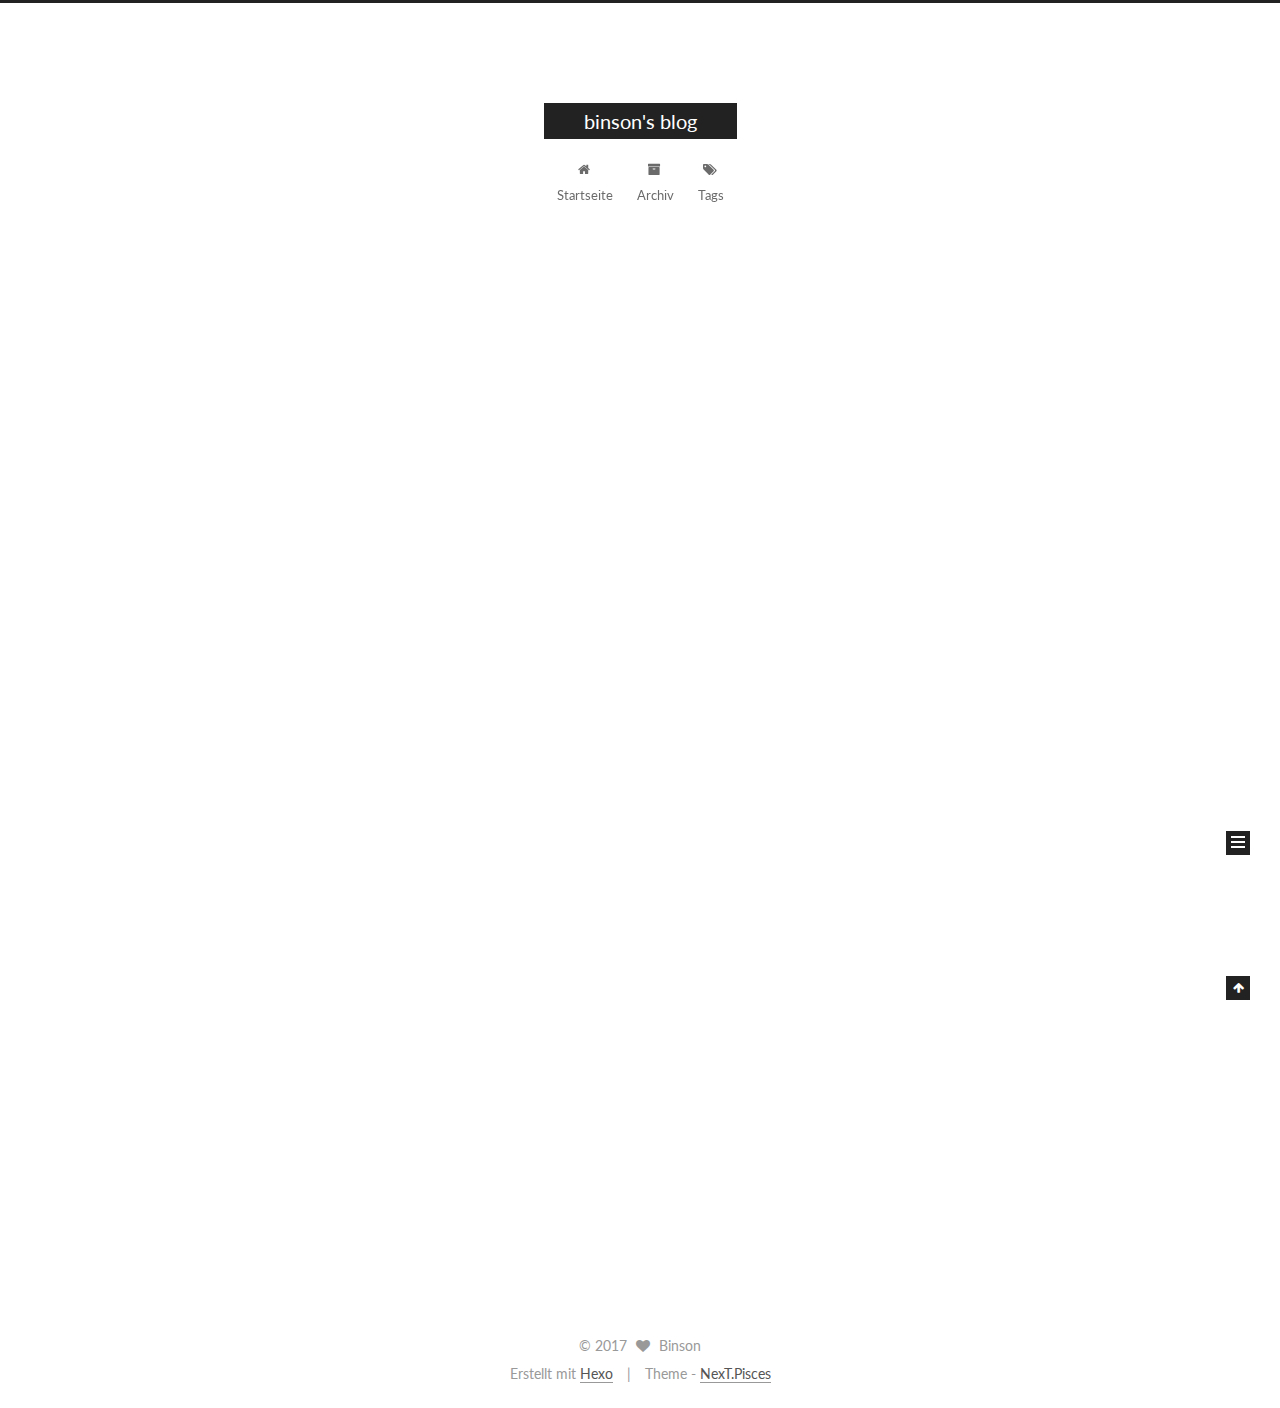
==== commit c92ee95f: "Site updated: 2017-08-08 22:34:28" ====
--- a/index.html
+++ b/index.html
@@ -5,7 +5,7 @@
   
 
 
-<html class="theme-next muse use-motion" lang="">
+<html class="theme-next pisces use-motion" lang="zh-hans">
 <head>
   <meta charset="UTF-8"/>
 <meta http-equiv="X-UA-Compatible" content="IE=edge" />
@@ -98,6 +98,7 @@
 <meta property="og:title" content="binson&#39;s blog">
 <meta property="og:url" content="http://yoursite.com/index.html">
 <meta property="og:site_name" content="binson&#39;s blog">
+<meta property="og:locale" content="zh-hans">
 <meta name="twitter:card" content="summary">
 <meta name="twitter:title" content="binson&#39;s blog">
 
@@ -107,7 +108,7 @@
   var NexT = window.NexT || {};
   var CONFIG = {
     root: '/',
-    scheme: 'Muse',
+    scheme: 'Pisces',
     sidebar: {"position":"left","display":"post","offset":12,"offset_float":12,"b2t":false,"scrollpercent":false,"onmobile":false},
     fancybox: true,
     tabs: true,
@@ -152,7 +153,7 @@
 
 </head>
 
-<body itemscope itemtype="http://schema.org/WebPage" lang="">
+<body itemscope itemtype="http://schema.org/WebPage" lang="zh-hans">
 
   
   
@@ -481,7 +482,7 @@
 <div class="theme-info">
   Theme -
   <a class="theme-link" href="https://github.com/iissnan/hexo-theme-next">
-    NexT.Muse
+    NexT.Pisces
   </a>
 </div>
 
@@ -561,6 +562,13 @@
   
   
 
+
+  <script type="text/javascript" src="/js/src/affix.js?v=5.1.2"></script>
+
+  <script type="text/javascript" src="/js/src/schemes/pisces.js?v=5.1.2"></script>
+
+
+
   
     <script type="text/javascript" src="/js/src/scrollspy.js?v=5.1.2"></script>
 <script type="text/javascript" src="/js/src/post-details.js?v=5.1.2"></script>
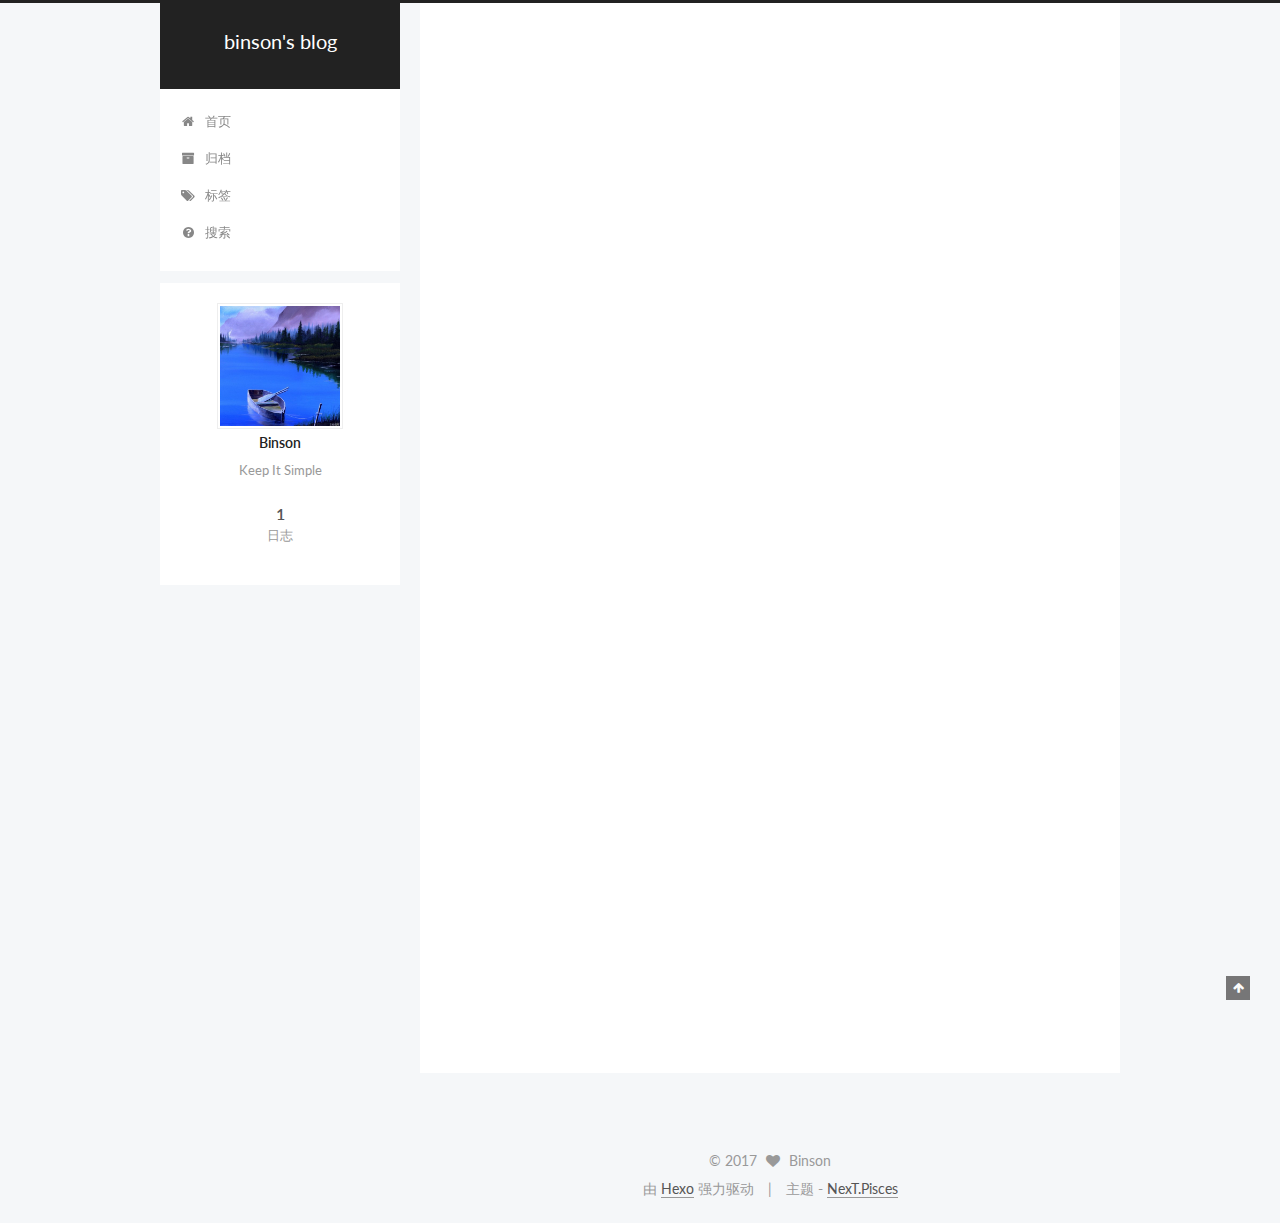
==== commit 8a3d7125: "Site updated: 2017-08-08 23:03:58" ====
--- a/index.html
+++ b/index.html
@@ -5,7 +5,7 @@
   
 
 
-<html class="theme-next pisces use-motion" lang="zh-hans">
+<html class="theme-next pisces use-motion" lang="zh-Hans">
 <head>
   <meta charset="UTF-8"/>
 <meta http-equiv="X-UA-Compatible" content="IE=edge" />
@@ -94,13 +94,16 @@
 
 
 
+<meta name="description" content="Keep It Simple">
 <meta property="og:type" content="website">
 <meta property="og:title" content="binson&#39;s blog">
 <meta property="og:url" content="http://yoursite.com/index.html">
 <meta property="og:site_name" content="binson&#39;s blog">
-<meta property="og:locale" content="zh-hans">
+<meta property="og:description" content="Keep It Simple">
+<meta property="og:locale" content="zh-Hans">
 <meta name="twitter:card" content="summary">
 <meta name="twitter:title" content="binson&#39;s blog">
+<meta name="twitter:description" content="Keep It Simple">
 
 
 
@@ -115,7 +118,7 @@
     motion: true,
     duoshuo: {
       userId: '0',
-      author: 'Author'
+      author: '博主'
     },
     algolia: {
       applicationID: '',
@@ -153,7 +156,7 @@
 
 </head>
 
-<body itemscope itemtype="http://schema.org/WebPage" lang="zh-hans">
+<body itemscope itemtype="http://schema.org/WebPage" lang="zh-Hans">
 
   
   
@@ -203,7 +206,7 @@
             
               <i class="menu-item-icon fa fa-fw fa-home"></i> <br />
             
-            Startseite
+            首页
           </a>
         </li>
       
@@ -213,7 +216,7 @@
             
               <i class="menu-item-icon fa fa-fw fa-archive"></i> <br />
             
-            Archiv
+            归档
           </a>
         </li>
       
@@ -223,7 +226,17 @@
             
               <i class="menu-item-icon fa fa-fw fa-tags"></i> <br />
             
-            Tags
+            标签
+          </a>
+        </li>
+      
+        
+        <li class="menu-item menu-item-search">
+          <a href="/search" rel="section">
+            
+              <i class="menu-item-icon fa fa-fw fa-question-circle"></i> <br />
+            
+            搜索
           </a>
         </li>
       
@@ -265,7 +278,7 @@
     <span hidden itemprop="author" itemscope itemtype="http://schema.org/Person">
       <meta itemprop="name" content="Binson">
       <meta itemprop="description" content="">
-      <meta itemprop="image" content="/images/avatar.gif">
+      <meta itemprop="image" content="/img/avatar.png">
     </span>
 
     <span hidden itemprop="publisher" itemscope itemtype="http://schema.org/Organization">
@@ -289,9 +302,9 @@
                 <i class="fa fa-calendar-o"></i>
               </span>
               
-                <span class="post-meta-item-text">Veröffentlicht am</span>
+                <span class="post-meta-item-text">发表于</span>
               
-              <time title="Post created" itemprop="dateCreated datePublished" datetime="2017-08-08T22:11:09-04:00">
+              <time title="创建于" itemprop="dateCreated datePublished" datetime="2017-08-08T22:11:09-04:00">
                 2017-08-08
               </time>
             
@@ -409,11 +422,11 @@
       <section class="site-overview sidebar-panel sidebar-panel-active">
         <div class="site-author motion-element" itemprop="author" itemscope itemtype="http://schema.org/Person">
           <img class="site-author-image" itemprop="image"
-               src="/images/avatar.gif"
+               src="/img/avatar.png"
                alt="Binson" />
           <p class="site-author-name" itemprop="name">Binson</p>
            
-              <p class="site-description motion-element" itemprop="description"></p>
+              <p class="site-description motion-element" itemprop="description">Keep It Simple</p>
           
         </div>
         <nav class="site-state motion-element">
@@ -422,7 +435,7 @@
             <div class="site-state-item site-state-posts">
               <a href="/archives/">
                 <span class="site-state-item-count">1</span>
-                <span class="site-state-item-name">Artikel</span>
+                <span class="site-state-item-name">日志</span>
               </a>
             </div>
           
@@ -476,11 +489,11 @@
 
 
 <div class="powered-by">
-  Erstellt mit  <a class="theme-link" href="https://hexo.io">Hexo</a>
+  由 <a class="theme-link" href="https://hexo.io">Hexo</a> 强力驱动
 </div>
 
 <div class="theme-info">
-  Theme -
+  主题 -
   <a class="theme-link" href="https://github.com/iissnan/hexo-theme-next">
     NexT.Pisces
   </a>
--- a/css/main.css
+++ b/css/main.css
@@ -189,7 +189,7 @@
   font-size: 14px;
   line-height: 2;
   color: #555;
-  background: #fff;
+  background: #f5f7f9;
 }
 @media (max-width: 767px) {
   body {
@@ -639,8 +639,8 @@
 @media (min-width: 992px) {
   .full-image.full-image.full-image {
     max-width: none;
-    width: 110%;
-    margin: 25px -5%;
+    width: 118%;
+    margin: 0 -9%;
   }
 }
 .blockquote-center,
@@ -928,7 +928,7 @@
   font-size: 14px;
   color: #fff;
   background: #222;
-  border: 2px solid #222;
+  border: 2px solid #555;
   text-decoration: none;
   border-radius: 0;
   transition-property: background-color;
@@ -939,8 +939,8 @@
 .btn:hover,
 .post-button .btn:hover {
   border-color: #222;
-  color: #222;
-  background: #fff;
+  color: #fff;
+  background: #222;
 }
 .btn-bar {
   display: block;
@@ -1045,7 +1045,7 @@
   width: 24px;
   background: #222;
   font-size: 12px;
-  opacity: 1;
+  opacity: 0.6;
   color: #fff;
   cursor: pointer;
   text-align: center;
@@ -1066,7 +1066,7 @@
   }
 }
 .back-to-top.back-to-top-on {
-  bottom: 19px;
+  bottom: 30px;
 }
 .header {
   background: transparent;
@@ -1115,7 +1115,7 @@
 .site-subtitle {
   margin-top: 10px;
   font-size: 13px;
-  color: #999;
+  color: #ddd;
 }
 .use-motion .brand {
   opacity: 0;
@@ -1188,7 +1188,8 @@
   transition-timing-function: ease-in-out;
   transition-delay: 0s;
 }
-.menu .menu-item a:hover {
+.menu .menu-item a:hover,
+.menu-item-active a {
   border-bottom-color: #222;
 }
 .menu .menu-item .fa {
@@ -1525,10 +1526,10 @@
   margin-top: 50px;
 }
 .post-button .btn {
-  color: #fff;
+  color: #555;
   font-size: 14px;
-  background: #222;
-  border-radius: 0;
+  background: #fff;
+  border-radius: 2px;
   line-height: 2;
   margin: 0 4px 8px 4px;
 }
@@ -1720,20 +1721,20 @@
   display: block;
   margin: 0 auto;
   padding: 2px;
-  max-width: 96px;
+  max-width: 120px;
   height: auto;
-  border: 2px solid #333;
+  border: 1px solid #eee;
 }
 .site-author-name {
-  margin: 5px 0 0;
+  margin: 0;
   text-align: center;
-  color: #f5f5f5;
-  font-weight: normal;
+  color: #222;
+  font-weight: 600;
 }
 .site-description {
-  margin-top: 5px;
+  margin-top: 0;
   text-align: center;
-  font-size: 14px;
+  font-size: 13px;
   color: #999;
 }
 .site-state {
@@ -1745,7 +1746,7 @@
 .site-state-item {
   display: inline-block;
   padding: 0 15px;
-  border-left: 1px solid #333;
+  border-left: 1px solid #eee;
 }
 .site-state-item:first-child {
   border-left: none;
@@ -1758,11 +1759,11 @@
   text-align: center;
   color: inherit;
   font-weight: 600;
-  font-size: 18px;
+  font-size: 16px;
 }
 .site-state-item-name {
   font-size: 13px;
-  color: inherit;
+  color: #999;
 }
 .feed-link {
   margin-top: 20px;
@@ -1807,7 +1808,7 @@
   width: 4px;
   height: 4px;
   border-radius: 50%;
-  background: #ffdb83;
+  background: #f76ad0;
 }
 .links-of-blogroll {
   font-size: 13px;
@@ -1837,7 +1838,7 @@
   color: #555;
 }
 .sidebar-nav li:hover {
-  color: #f5f5f5;
+  color: #fc6423;
 }
 .page-post-detail .sidebar-nav-toc {
   padding: 0 5px;
@@ -1846,11 +1847,11 @@
   margin-left: 10px;
 }
 .sidebar-nav .sidebar-nav-active {
-  color: #87daff;
-  border-bottom-color: #87daff;
+  color: #fc6423;
+  border-bottom-color: #fc6423;
 }
 .sidebar-nav .sidebar-nav-active:hover {
-  color: #87daff;
+  color: #fc6423;
 }
 .sidebar-panel {
   display: none;
@@ -1883,12 +1884,12 @@
   transition-timing-function: ease-in-out;
   transition-delay: 0s;
   transition-property: all;
-  color: #999;
-  border-bottom-color: #555;
+  color: #666;
+  border-bottom-color: #ccc;
 }
 .post-toc ol a:hover {
-  color: #ccc;
-  border-bottom-color: #ccc;
+  color: #000;
+  border-bottom-color: #000;
 }
 .post-toc .nav-item {
   overflow: hidden;
@@ -1909,14 +1910,14 @@
   display: block;
 }
 .post-toc .nav .active > a {
-  color: #87daff;
-  border-bottom-color: #87daff;
+  color: #fc6423;
+  border-bottom-color: #fc6423;
 }
 .post-toc .nav .active-current > a {
-  color: #87daff;
+  color: #fc6423;
 }
 .post-toc .nav .active-current > a:hover {
-  color: #87daff;
+  color: #fc6423;
 }
 .footer {
   font-size: 14px;
@@ -2328,6 +2329,16 @@
   transform: translate(-50%, -50%);
   color: #ccc;
 }
+@media (min-width: 768px) and (max-width: 991px) {
+  .busuanzi-count {
+    width: auto;
+  }
+}
+@media (max-width: 767px) {
+  .busuanzi-count {
+    width: auto;
+  }
+}
 .site-uv,
 .site-pv,
 .page-pv {
@@ -2566,83 +2577,395 @@
   }
 }
 .page-post-detail .sidebar-toggle-line {
-  background: #87daff;
+  background: #fc6423;
 }
 .page-post-detail .comments {
   overflow: hidden;
 }
-@media (max-width: 767px) {
-  .header-inner,
-  .container .main-inner,
+.header {
+  position: relative;
+  margin: 0 auto;
+  width: 960px;
+}
+@media (min-width: 768px) and (max-width: 991px) {
+  .header {
+    width: auto;
+  }
+}
+@media (max-width: 767px) {
+  .header {
+    width: auto;
+  }
+}
+.header-inner {
+  position: absolute;
+  top: 0;
+  overflow: hidden;
+  padding: 0;
+  width: 240px;
+  background: #fff;
+  box-shadow: initial;
+  border-radius: initial;
+}
+@media (min-width: 1600px) {
+  .container .header-inner {
+    width: 240px;
+  }
+}
+@media (min-width: 768px) and (max-width: 991px) {
+  .header-inner {
+    position: relative;
+    width: auto;
+    border-radius: initial;
+  }
+}
+@media (max-width: 767px) {
+  .header-inner {
+    position: relative;
+    width: auto;
+    border-radius: initial;
+  }
+}
+.main:before,
+.main:after {
+  content: " ";
+  display: table;
+}
+.main:after {
+  clear: both;
+}
+@media (min-width: 768px) and (max-width: 991px) {
+  .main {
+    padding-bottom: 100px;
+  }
+}
+@media (max-width: 767px) {
+  .main {
+    padding-bottom: 100px;
+  }
+}
+.container .main-inner {
+  width: 960px;
+}
+@media (min-width: 768px) and (max-width: 991px) {
+  .container .main-inner {
+    width: auto;
+  }
+}
+@media (max-width: 767px) {
+  .container .main-inner {
+    width: auto;
+  }
+}
+.content-wrap {
+  float: right;
+  box-sizing: border-box;
+  padding: 40px;
+  width: 700px;
+  background: #fff;
+  min-height: 700px;
+  box-shadow: initial;
+  border-radius: initial;
+}
+@media (min-width: 768px) and (max-width: 991px) {
+  .content-wrap {
+    width: 100%;
+    padding: 20px;
+    border-radius: initial;
+  }
+}
+@media (max-width: 767px) {
+  .content-wrap {
+    width: 100%;
+    padding: 20px;
+    min-height: auto;
+    border-radius: initial;
+  }
+}
+.sidebar {
+  position: static;
+  float: left;
+  margin-top: 300px;
+  width: 240px;
+  background: #f5f7f9;
+  box-shadow: none;
+}
+@media (min-width: 768px) and (max-width: 991px) {
+  .sidebar {
+    display: none;
+  }
+}
+@media (max-width: 767px) {
+  .sidebar {
+    display: none;
+  }
+}
+.sidebar-toggle {
+  display: none;
+}
+.footer-inner {
+  width: 960px;
+  padding-left: 260px;
+}
+@media (min-width: 768px) and (max-width: 991px) {
   .footer-inner {
     width: auto;
-  }
-}
-embed {
-  display: block;
-  margin: 0px auto 25px auto;
-}
-.custom-logo .site-meta-headline {
-  text-align: center;
-}
-.custom-logo .brand {
+    padding-left: 0 !important;
+    padding-right: 0 !important;
+  }
+}
+@media (max-width: 767px) {
+  .footer-inner {
+    width: auto;
+    padding-left: 0 !important;
+    padding-right: 0 !important;
+  }
+}
+.sidebar-position-right .header-inner {
+  right: 0;
+}
+.sidebar-position-right .content-wrap {
+  float: left;
+}
+.sidebar-position-right .sidebar {
+  float: right;
+}
+.sidebar-position-right .footer-inner {
+  padding-left: 0;
+  padding-right: 260px;
+}
+.site-brand-wrapper {
+  position: relative;
+}
+.site-meta {
+  padding: 20px 0;
+  color: #fff;
+  background: #222;
+}
+@media (min-width: 768px) and (max-width: 991px) {
+  .site-meta {
+    box-shadow: 0 0 16px rgba(0,0,0,0.5);
+  }
+}
+@media (max-width: 767px) {
+  .site-meta {
+    box-shadow: 0 0 16px rgba(0,0,0,0.5);
+  }
+}
+.brand {
+  padding: 0;
   background: none;
 }
-.custom-logo .site-title {
-  margin: 10px auto 0;
-  font-size: 24px;
-  color: #222;
-}
-.custom-logo .site-title a {
-  border: none;
-}
-.custom-logo-image {
-  margin: 0 auto;
-  padding: 5px;
-  max-width: 150px;
-  background: #fff;
-}
-@media (max-width: 767px) {
-  .site-nav {
-    position: absolute;
-    left: 0;
-    top: 52px;
-    margin: 0;
-    width: 100%;
-    padding: 0;
-    background: #fff;
-    border-bottom: 1px solid #ddd;
-    z-index: 1;
-  }
-}
-@media (max-width: 767px) {
-  .menu {
-    text-align: left;
-  }
-}
-@media (max-width: 767px) {
-  .menu .menu-item {
-    display: block;
-    margin: 0 10px;
-    vertical-align: top;
-  }
-}
-@media (max-width: 767px) {
-  .menu .menu-item br {
-    display: none;
-  }
-}
-@media (max-width: 767px) {
-  .menu .menu-item a {
-    padding: 5px 10px;
-  }
-}
-.menu .menu-item .fa {
-  margin-right: 0;
+.brand:hover {
+  color: #fff;
+}
+.site-subtitle {
+  margin: 10px 10px 0;
+  font-weight: initial;
 }
 .site-search form {
   display: none;
 }
+.site-nav {
+  border-top: none;
+}
+@media (min-width: 768px) and (max-width: 991px) {
+  .site-nav {
+    display: none !important;
+  }
+}
+@media (min-width: 768px) and (max-width: 991px) {
+  .site-nav-on {
+    display: block !important;
+  }
+}
+.menu .menu-item {
+  display: block;
+  margin: 0;
+}
+.menu .menu-item a {
+  position: relative;
+  box-sizing: border-box;
+  padding: 5px 20px;
+  text-align: left;
+  line-height: inherit;
+  transition-property: background-color;
+  transition-duration: 0.2s;
+  transition-timing-function: ease-in-out;
+  transition-delay: 0s;
+}
+.menu .menu-item a:hover,
+.menu-item-active a {
+  background: #f9f9f9;
+  border-bottom-color: #fff;
+}
+.menu .menu-item br {
+  display: none;
+}
+.menu-item-active a:after {
+  content: " ";
+  position: absolute;
+  top: 50%;
+  margin-top: -3px;
+  right: 15px;
+  width: 6px;
+  height: 6px;
+  border-radius: 50%;
+  background-color: #bbb;
+}
+.btn-bar {
+  background-color: #fff;
+}
+.site-nav-toggle {
+  left: 20px;
+  top: 50%;
+  -webkit-transform: translateY(-50%);
+  -webkit-transform: translateY(-50%);
+  -moz-transform: translateY(-50%);
+  -ms-transform: translateY(-50%);
+  -o-transform: translateY(-50%);
+  transform: translateY(-50%);
+}
+@media (min-width: 768px) and (max-width: 991px) {
+  .site-nav-toggle {
+    display: block;
+  }
+}
+.use-motion .sidebar .motion-element {
+  opacity: 1;
+}
+.sidebar {
+  display: none;
+  right: auto;
+  bottom: auto;
+  -webkit-transform: none;
+}
+.sidebar-inner {
+  box-sizing: border-box;
+  width: 240px;
+  color: #555;
+  background: #fff;
+  box-shadow: initial;
+  border-radius: initial;
+}
+.sidebar-inner.affix {
+  position: fixed;
+  top: 12px;
+}
+.site-overview {
+  margin: 0 2px;
+  text-align: left;
+}
+.site-author:before,
+.site-author:after {
+  content: " ";
+  display: table;
+}
+.site-author:after {
+  clear: both;
+}
+.sidebar a {
+  color: #555;
+}
+.sidebar a:hover {
+  color: #222;
+}
+.links-of-author-item a:before {
+  display: none;
+}
+.links-of-author-item a {
+  border-bottom: none;
+  text-decoration: underline;
+}
+.feed-link {
+  border-top: 1px dotted #ccc;
+  border-bottom: 1px dotted #ccc;
+  text-align: center;
+}
+.feed-link a {
+  display: block;
+  color: #fc6423;
+  border: none;
+}
+.feed-link a:hover {
+  background: none;
+  color: #e34603;
+}
+.feed-link a:hover i {
+  color: #e34603;
+}
+.links-of-author:before,
+.links-of-author:after {
+  content: " ";
+  display: table;
+}
+.links-of-author:after {
+  clear: both;
+}
+.links-of-author-item {
+  margin: 5px 0 0;
+  width: 50%;
+}
+.links-of-author-item a {
+  box-sizing: border-box;
+  display: inline-block;
+  margin-right: 0;
+  margin-bottom: 0;
+  padding: 0 5px;
+  overflow: hidden;
+  white-space: nowrap;
+  text-overflow: ellipsis;
+}
+.links-of-author-item a {
+  display: block;
+  text-decoration: none;
+}
+.links-of-author-item a:hover {
+  border-radius: 4px;
+  background: #eee;
+}
+.links-of-author-item .fa {
+  margin-right: 2px;
+  font-size: 16px;
+}
+.links-of-author-item .fa-globe {
+  font-size: 15px;
+}
+.links-of-blogroll {
+  margin-top: 20px;
+  padding: 3px 0 0;
+  border-top: 1px dotted #ccc;
+}
+.links-of-blogroll-title {
+  margin-top: 0;
+}
+.links-of-blogroll-item {
+  padding: 0;
+}
+.links-of-blogroll-inline:before,
+.links-of-blogroll-inline:after {
+  content: " ";
+  display: table;
+}
+.links-of-blogroll-inline:after {
+  clear: both;
+}
 .links-of-blogroll-inline .links-of-blogroll-item {
-  display: inline-block;
-}
+  margin: 5px 0 0;
+  width: 50%;
+}
+.links-of-blogroll-inline .links-of-blogroll-item a {
+  box-sizing: border-box;
+  display: inline-block;
+  margin-right: 0;
+  margin-bottom: 0;
+  padding: 0 5px;
+  overflow: hidden;
+  white-space: nowrap;
+  text-overflow: ellipsis;
+}
+@media (max-width: 767px) {
+  .post-body {
+    text-align: justify;
+  }
+}
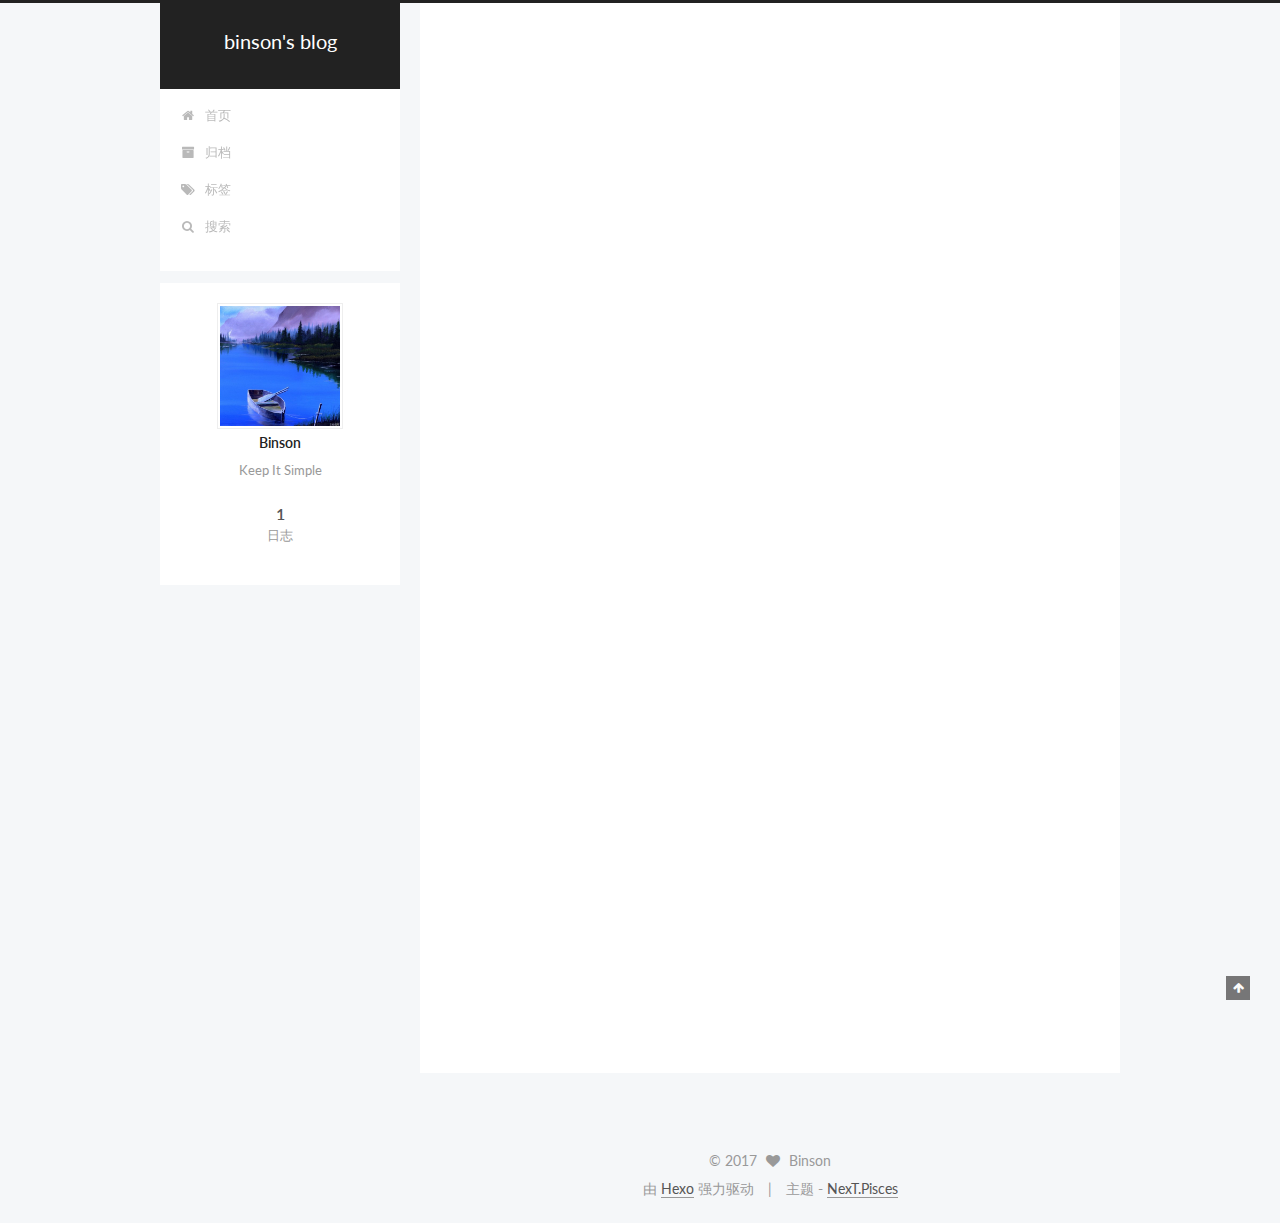
==== commit e0415834: "Site updated: 2017-08-09 00:37:48" ====
--- a/index.html
+++ b/index.html
@@ -145,6 +145,16 @@
 
 
 
+  <script type="text/javascript">
+    var _hmt = _hmt || [];
+    (function() {
+      var hm = document.createElement("script");
+      hm.src = "https://hm.baidu.com/hm.js?18567049bdebde3be0e9a2d704d5b9d2";
+      var s = document.getElementsByTagName("script")[0];
+      s.parentNode.insertBefore(hm, s);
+    })();
+  </script>
+
 
 
 
@@ -230,21 +240,45 @@
           </a>
         </li>
       
-        
+
+      
         <li class="menu-item menu-item-search">
-          <a href="/search" rel="section">
-            
-              <i class="menu-item-icon fa fa-fw fa-question-circle"></i> <br />
+          
+            <a href="javascript:;" class="popup-trigger">
+          
+            
+              <i class="menu-item-icon fa fa-search fa-fw"></i> <br />
             
             搜索
           </a>
         </li>
       
-
-      
     </ul>
   
 
+  
+    <div class="site-search">
+      
+  <div class="popup search-popup local-search-popup">
+  <div class="local-search-header clearfix">
+    <span class="search-icon">
+      <i class="fa fa-search"></i>
+    </span>
+    <span class="popup-btn-close">
+      <i class="fa fa-times-circle"></i>
+    </span>
+    <div class="local-search-input-wrapper">
+      <input autocomplete="off"
+             placeholder="搜索..." spellcheck="false"
+             type="text" id="local-search-input">
+    </div>
+  </div>
+  <div id="local-search-result"></div>
+</div>
+
+
+
+    </div>
   
 </nav>
 
@@ -624,6 +658,323 @@
 
   
 
+  <script type="text/javascript">
+    // Popup Window;
+    var isfetched = false;
+    var isXml = true;
+    // Search DB path;
+    var search_path = "search.xml";
+    if (search_path.length === 0) {
+      search_path = "search.xml";
+    } else if (/json$/i.test(search_path)) {
+      isXml = false;
+    }
+    var path = "/" + search_path;
+    // monitor main search box;
+
+    var onPopupClose = function (e) {
+      $('.popup').hide();
+      $('#local-search-input').val('');
+      $('.search-result-list').remove();
+      $('#no-result').remove();
+      $(".local-search-pop-overlay").remove();
+      $('body').css('overflow', '');
+    }
+
+    function proceedsearch() {
+      $("body")
+        .append('<div class="search-popup-overlay local-search-pop-overlay"></div>')
+        .css('overflow', 'hidden');
+      $('.search-popup-overlay').click(onPopupClose);
+      $('.popup').toggle();
+      var $localSearchInput = $('#local-search-input');
+      $localSearchInput.attr("autocapitalize", "none");
+      $localSearchInput.attr("autocorrect", "off");
+      $localSearchInput.focus();
+    }
+
+    // search function;
+    var searchFunc = function(path, search_id, content_id) {
+      'use strict';
+
+      // start loading animation
+      $("body")
+        .append('<div class="search-popup-overlay local-search-pop-overlay">' +
+          '<div id="search-loading-icon">' +
+          '<i class="fa fa-spinner fa-pulse fa-5x fa-fw"></i>' +
+          '</div>' +
+          '</div>')
+        .css('overflow', 'hidden');
+      $("#search-loading-icon").css('margin', '20% auto 0 auto').css('text-align', 'center');
+
+      $.ajax({
+        url: path,
+        dataType: isXml ? "xml" : "json",
+        async: true,
+        success: function(res) {
+          // get the contents from search data
+          isfetched = true;
+          $('.popup').detach().appendTo('.header-inner');
+          var datas = isXml ? $("entry", res).map(function() {
+            return {
+              title: $("title", this).text(),
+              content: $("content",this).text(),
+              url: $("url" , this).text()
+            };
+          }).get() : res;
+          var input = document.getElementById(search_id);
+          var resultContent = document.getElementById(content_id);
+          var inputEventFunction = function() {
+            var searchText = input.value.trim().toLowerCase();
+            var keywords = searchText.split(/[\s\-]+/);
+            if (keywords.length > 1) {
+              keywords.push(searchText);
+            }
+            var resultItems = [];
+            if (searchText.length > 0) {
+              // perform local searching
+              datas.forEach(function(data) {
+                var isMatch = false;
+                var hitCount = 0;
+                var searchTextCount = 0;
+                var title = data.title.trim();
+                var titleInLowerCase = title.toLowerCase();
+                var content = data.content.trim().replace(/<[^>]+>/g,"");
+                var contentInLowerCase = content.toLowerCase();
+                var articleUrl = decodeURIComponent(data.url);
+                var indexOfTitle = [];
+                var indexOfContent = [];
+                // only match articles with not empty titles
+                if(title != '') {
+                  keywords.forEach(function(keyword) {
+                    function getIndexByWord(word, text, caseSensitive) {
+                      var wordLen = word.length;
+                      if (wordLen === 0) {
+                        return [];
+                      }
+                      var startPosition = 0, position = [], index = [];
+                      if (!caseSensitive) {
+                        text = text.toLowerCase();
+                        word = word.toLowerCase();
+                      }
+                      while ((position = text.indexOf(word, startPosition)) > -1) {
+                        index.push({position: position, word: word});
+                        startPosition = position + wordLen;
+                      }
+                      return index;
+                    }
+
+                    indexOfTitle = indexOfTitle.concat(getIndexByWord(keyword, titleInLowerCase, false));
+                    indexOfContent = indexOfContent.concat(getIndexByWord(keyword, contentInLowerCase, false));
+                  });
+                  if (indexOfTitle.length > 0 || indexOfContent.length > 0) {
+                    isMatch = true;
+                    hitCount = indexOfTitle.length + indexOfContent.length;
+                  }
+                }
+
+                // show search results
+
+                if (isMatch) {
+                  // sort index by position of keyword
+
+                  [indexOfTitle, indexOfContent].forEach(function (index) {
+                    index.sort(function (itemLeft, itemRight) {
+                      if (itemRight.position !== itemLeft.position) {
+                        return itemRight.position - itemLeft.position;
+                      } else {
+                        return itemLeft.word.length - itemRight.word.length;
+                      }
+                    });
+                  });
+
+                  // merge hits into slices
+
+                  function mergeIntoSlice(text, start, end, index) {
+                    var item = index[index.length - 1];
+                    var position = item.position;
+                    var word = item.word;
+                    var hits = [];
+                    var searchTextCountInSlice = 0;
+                    while (position + word.length <= end && index.length != 0) {
+                      if (word === searchText) {
+                        searchTextCountInSlice++;
+                      }
+                      hits.push({position: position, length: word.length});
+                      var wordEnd = position + word.length;
+
+                      // move to next position of hit
+
+                      index.pop();
+                      while (index.length != 0) {
+                        item = index[index.length - 1];
+                        position = item.position;
+                        word = item.word;
+                        if (wordEnd > position) {
+                          index.pop();
+                        } else {
+                          break;
+                        }
+                      }
+                    }
+                    searchTextCount += searchTextCountInSlice;
+                    return {
+                      hits: hits,
+                      start: start,
+                      end: end,
+                      searchTextCount: searchTextCountInSlice
+                    };
+                  }
+
+                  var slicesOfTitle = [];
+                  if (indexOfTitle.length != 0) {
+                    slicesOfTitle.push(mergeIntoSlice(title, 0, title.length, indexOfTitle));
+                  }
+
+                  var slicesOfContent = [];
+                  while (indexOfContent.length != 0) {
+                    var item = indexOfContent[indexOfContent.length - 1];
+                    var position = item.position;
+                    var word = item.word;
+                    // cut out 100 characters
+                    var start = position - 20;
+                    var end = position + 80;
+                    if(start < 0){
+                      start = 0;
+                    }
+                    if (end < position + word.length) {
+                      end = position + word.length;
+                    }
+                    if(end > content.length){
+                      end = content.length;
+                    }
+                    slicesOfContent.push(mergeIntoSlice(content, start, end, indexOfContent));
+                  }
+
+                  // sort slices in content by search text's count and hits' count
+
+                  slicesOfContent.sort(function (sliceLeft, sliceRight) {
+                    if (sliceLeft.searchTextCount !== sliceRight.searchTextCount) {
+                      return sliceRight.searchTextCount - sliceLeft.searchTextCount;
+                    } else if (sliceLeft.hits.length !== sliceRight.hits.length) {
+                      return sliceRight.hits.length - sliceLeft.hits.length;
+                    } else {
+                      return sliceLeft.start - sliceRight.start;
+                    }
+                  });
+
+                  // select top N slices in content
+
+                  var upperBound = parseInt('1');
+                  if (upperBound >= 0) {
+                    slicesOfContent = slicesOfContent.slice(0, upperBound);
+                  }
+
+                  // highlight title and content
+
+                  function highlightKeyword(text, slice) {
+                    var result = '';
+                    var prevEnd = slice.start;
+                    slice.hits.forEach(function (hit) {
+                      result += text.substring(prevEnd, hit.position);
+                      var end = hit.position + hit.length;
+                      result += '<b class="search-keyword">' + text.substring(hit.position, end) + '</b>';
+                      prevEnd = end;
+                    });
+                    result += text.substring(prevEnd, slice.end);
+                    return result;
+                  }
+
+                  var resultItem = '';
+
+                  if (slicesOfTitle.length != 0) {
+                    resultItem += "<li><a href='" + articleUrl + "' class='search-result-title'>" + highlightKeyword(title, slicesOfTitle[0]) + "</a>";
+                  } else {
+                    resultItem += "<li><a href='" + articleUrl + "' class='search-result-title'>" + title + "</a>";
+                  }
+
+                  slicesOfContent.forEach(function (slice) {
+                    resultItem += "<a href='" + articleUrl + "'>" +
+                      "<p class=\"search-result\">" + highlightKeyword(content, slice) +
+                      "...</p>" + "</a>";
+                  });
+
+                  resultItem += "</li>";
+                  resultItems.push({
+                    item: resultItem,
+                    searchTextCount: searchTextCount,
+                    hitCount: hitCount,
+                    id: resultItems.length
+                  });
+                }
+              })
+            };
+            if (keywords.length === 1 && keywords[0] === "") {
+              resultContent.innerHTML = '<div id="no-result"><i class="fa fa-search fa-5x" /></div>'
+            } else if (resultItems.length === 0) {
+              resultContent.innerHTML = '<div id="no-result"><i class="fa fa-frown-o fa-5x" /></div>'
+            } else {
+              resultItems.sort(function (resultLeft, resultRight) {
+                if (resultLeft.searchTextCount !== resultRight.searchTextCount) {
+                  return resultRight.searchTextCount - resultLeft.searchTextCount;
+                } else if (resultLeft.hitCount !== resultRight.hitCount) {
+                  return resultRight.hitCount - resultLeft.hitCount;
+                } else {
+                  return resultRight.id - resultLeft.id;
+                }
+              });
+              var searchResultList = '<ul class=\"search-result-list\">';
+              resultItems.forEach(function (result) {
+                searchResultList += result.item;
+              })
+              searchResultList += "</ul>";
+              resultContent.innerHTML = searchResultList;
+            }
+          }
+
+          if ('auto' === 'auto') {
+            input.addEventListener('input', inputEventFunction);
+          } else {
+            $('.search-icon').click(inputEventFunction);
+            input.addEventListener('keypress', function (event) {
+              if (event.keyCode === 13) {
+                inputEventFunction();
+              }
+            });
+          }
+
+          // remove loading animation
+          $(".local-search-pop-overlay").remove();
+          $('body').css('overflow', '');
+
+          proceedsearch();
+        }
+      });
+    }
+
+    // handle and trigger popup window;
+    $('.popup-trigger').click(function(e) {
+      e.stopPropagation();
+      if (isfetched === false) {
+        searchFunc(path, 'local-search-input', 'local-search-result');
+      } else {
+        proceedsearch();
+      };
+    });
+
+    $('.popup-btn-close').click(onPopupClose);
+    $('.popup').click(function(e){
+      e.stopPropagation();
+    });
+    $(document).on('keyup', function (event) {
+      var shouldDismissSearchPopup = event.which === 27 &&
+        $('.search-popup').is(':visible');
+      if (shouldDismissSearchPopup) {
+        onPopupClose();
+      }
+    });
+  </script>
+
 
 
 
--- a/css/main.css
+++ b/css/main.css
@@ -1808,7 +1808,7 @@
   width: 4px;
   height: 4px;
   border-radius: 50%;
-  background: #f76ad0;
+  background: #ff62ad;
 }
 .links-of-blogroll {
   font-size: 13px;
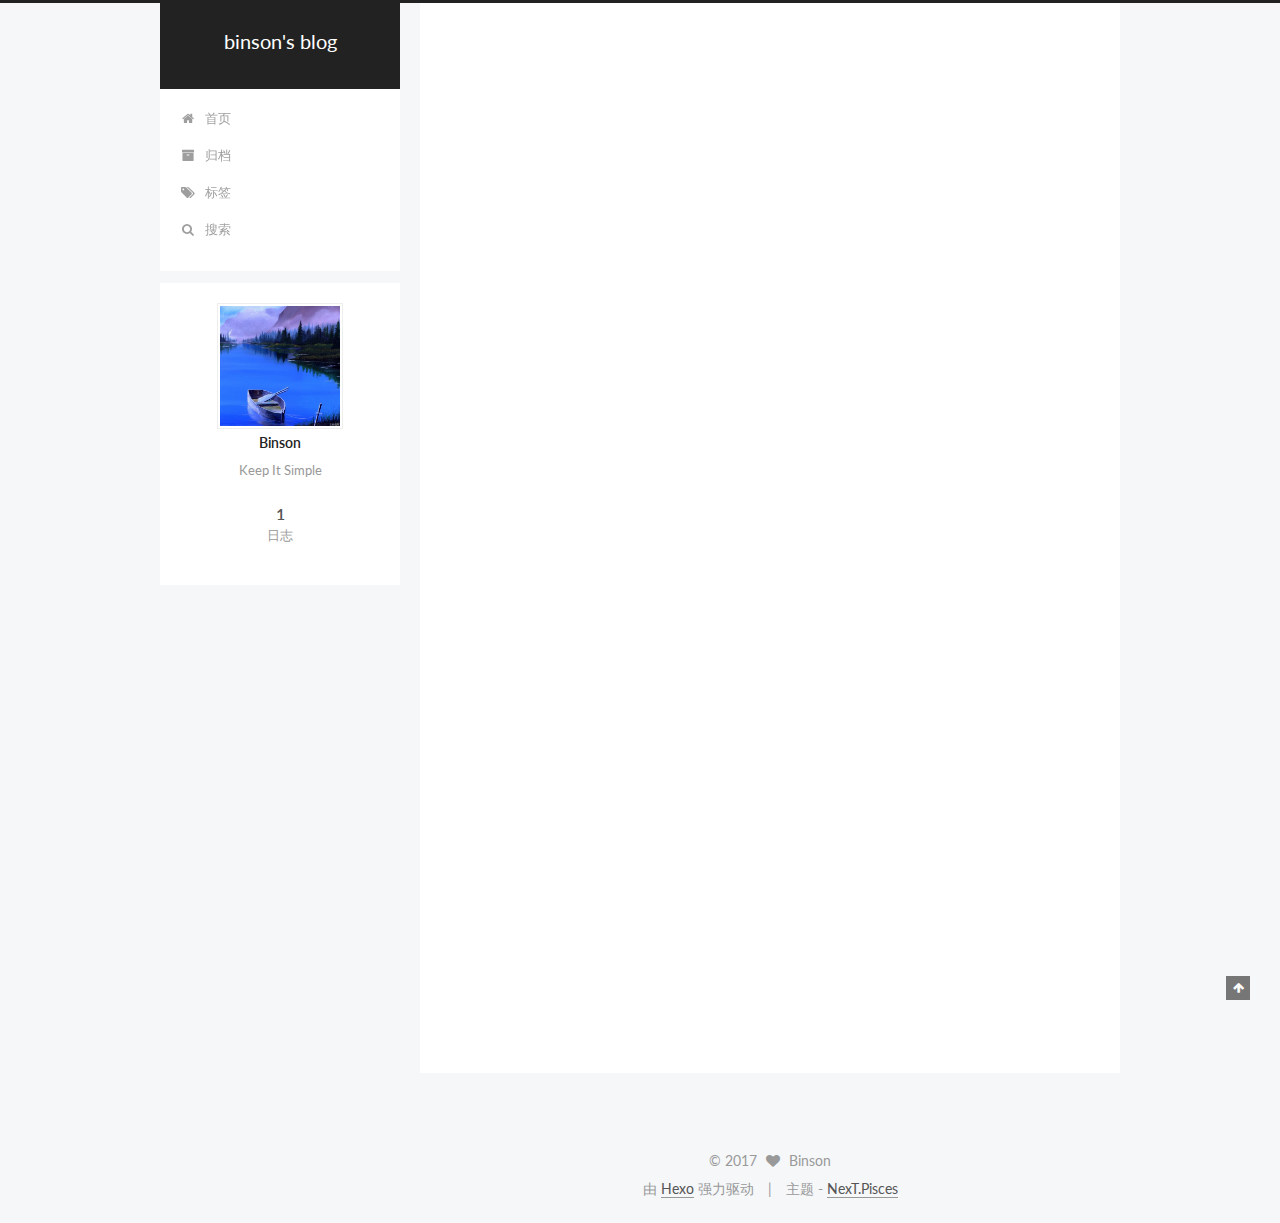
==== commit b00af98d: "Site updated: 2017-08-09 02:26:16" ====
--- a/index.html
+++ b/index.html
@@ -97,7 +97,7 @@
 <meta name="description" content="Keep It Simple">
 <meta property="og:type" content="website">
 <meta property="og:title" content="binson&#39;s blog">
-<meta property="og:url" content="http://yoursite.com/index.html">
+<meta property="og:url" content="https://wubinson.github.io/index.html">
 <meta property="og:site_name" content="binson&#39;s blog">
 <meta property="og:description" content="Keep It Simple">
 <meta property="og:locale" content="zh-Hans">
@@ -132,7 +132,7 @@
 
 
 
-  <link rel="canonical" href="http://yoursite.com/"/>
+  <link rel="canonical" href="https://wubinson.github.io/"/>
 
 
 
@@ -307,7 +307,7 @@
   
   
   <div class="post-block">
-    <link itemprop="mainEntityOfPage" href="http://yoursite.com/hello-world/">
+    <link itemprop="mainEntityOfPage" href="https://wubinson.github.io/hello-world/">
 
     <span hidden itemprop="author" itemscope itemtype="http://schema.org/Person">
       <meta itemprop="name" content="Binson">
@@ -982,6 +982,21 @@
   
 
   
+<script>
+(function(){
+    var bp = document.createElement('script');
+    var curProtocol = window.location.protocol.split(':')[0];
+    if (curProtocol === 'https') {
+        bp.src = 'https://zz.bdstatic.com/linksubmit/push.js';        
+    }
+    else {
+        bp.src = 'http://push.zhanzhang.baidu.com/push.js';
+    }
+    var s = document.getElementsByTagName("script")[0];
+    s.parentNode.insertBefore(bp, s);
+})();
+</script>
+
 
   
 
--- a/css/main.css
+++ b/css/main.css
@@ -1808,7 +1808,7 @@
   width: 4px;
   height: 4px;
   border-radius: 50%;
-  background: #ff62ad;
+  background: #5cff3e;
 }
 .links-of-blogroll {
   font-size: 13px;
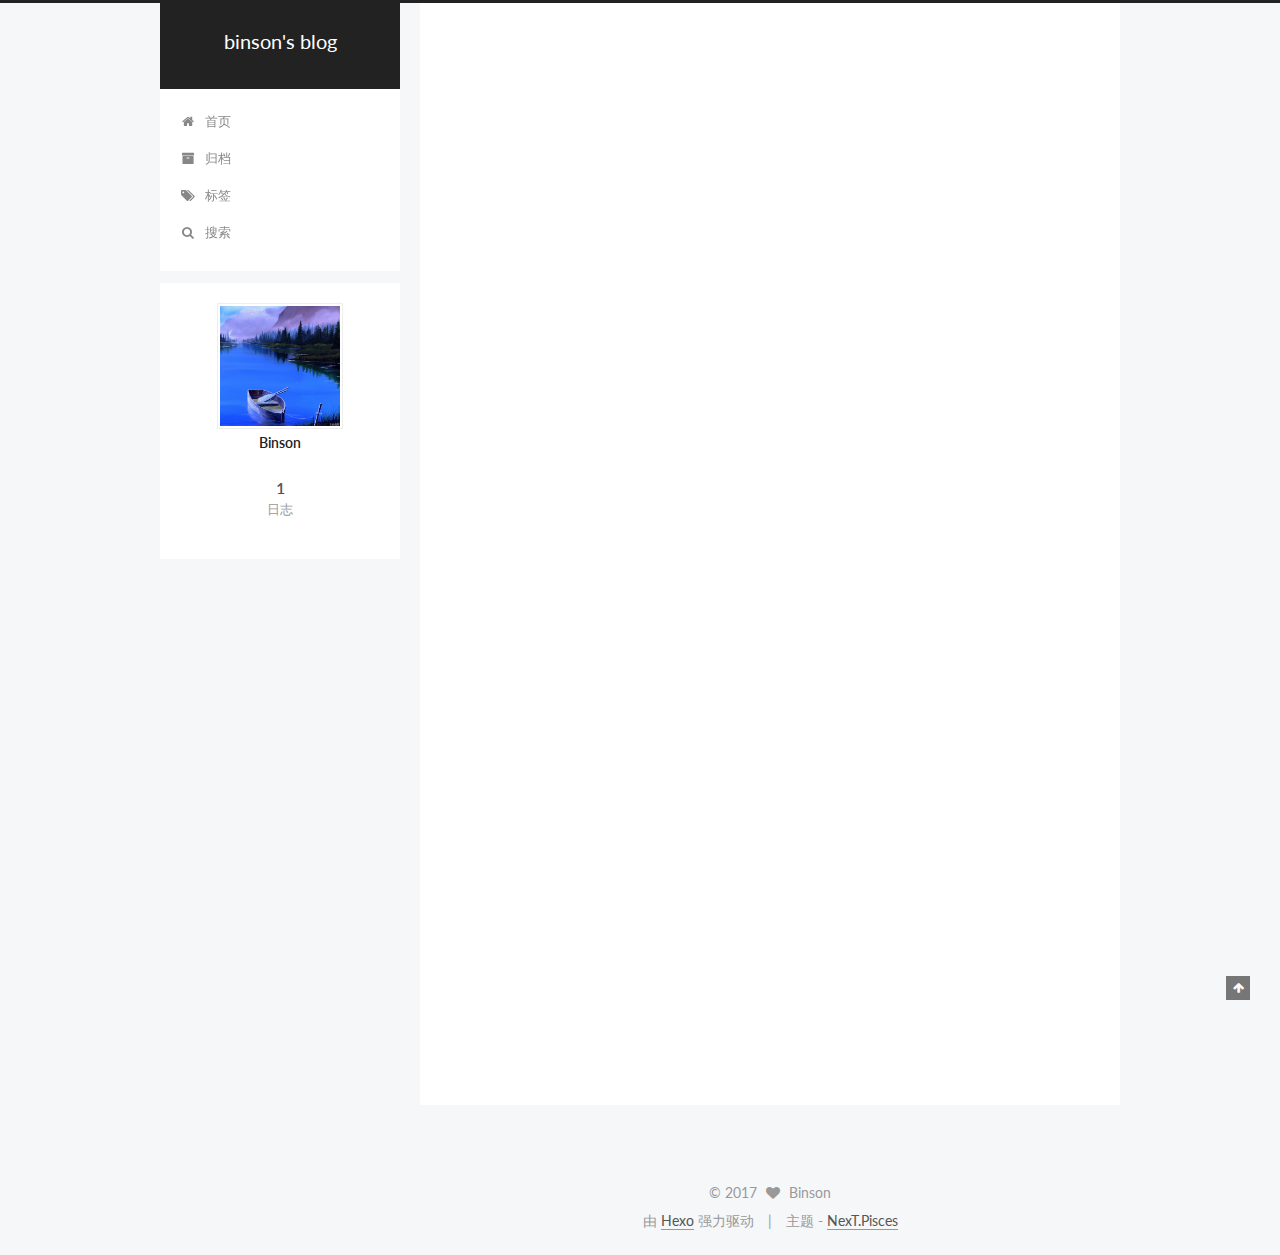
==== commit 1742550c: "Site updated: 2017-08-09 02:50:33" ====
--- a/index.html
+++ b/index.html
@@ -191,7 +191,7 @@
       </a>
     </div>
       
-        <p class="site-subtitle"></p>
+        <h1 class="site-subtitle" itemprop="description"></h1>
       
   </div>
 
@@ -324,9 +324,9 @@
 
         
         
-          <h1 class="post-title" itemprop="name headline">
+          <h2 class="post-title" itemprop="name headline">
                 
-                <a class="post-title-link" href="/hello-world/" itemprop="url">Hello World</a></h1>
+                <a class="post-title-link" href="/hello-world/" itemprop="url">Hello World</a></h2>
         
 
         <div class="post-meta">
@@ -356,6 +356,17 @@
 
           
           
+             <span id="/hello-world/" class="leancloud_visitors" data-flag-title="Hello World">
+               <span class="post-meta-divider">|</span>
+               <span class="post-meta-item-icon">
+                 <i class="fa fa-eye"></i>
+               </span>
+               
+                 <span class="post-meta-item-text">阅读次数 </span>
+               
+                 <span class="leancloud-visitors-count"></span>
+             </span>
+          
 
           
 
@@ -460,8 +471,8 @@
                alt="Binson" />
           <p class="site-author-name" itemprop="name">Binson</p>
            
-              <p class="site-description motion-element" itemprop="description">Keep It Simple</p>
-          
+              <p class="site-description motion-element" itemprop="description"></p>
+           
         </div>
         <nav class="site-state motion-element">
 
@@ -982,6 +993,113 @@
   
 
   
+  <script src="https://cdn1.lncld.net/static/js/av-core-mini-0.6.4.js"></script>
+  <script>AV.initialize("g29Xzo9IgPYVxj4g6bqptYcT-gzGzoHsz", "BRRX9bdrLVJXo9PGY5p8Fo5k");</script>
+  <script>
+    function showTime(Counter) {
+      var query = new AV.Query(Counter);
+      var entries = [];
+      var $visitors = $(".leancloud_visitors");
+
+      $visitors.each(function () {
+        entries.push( $(this).attr("id").trim() );
+      });
+
+      query.containedIn('url', entries);
+      query.find()
+        .done(function (results) {
+          var COUNT_CONTAINER_REF = '.leancloud-visitors-count';
+
+          if (results.length === 0) {
+            $visitors.find(COUNT_CONTAINER_REF).text(0);
+            return;
+          }
+
+          for (var i = 0; i < results.length; i++) {
+            var item = results[i];
+            var url = item.get('url');
+            var time = item.get('time');
+            var element = document.getElementById(url);
+
+            $(element).find(COUNT_CONTAINER_REF).text(time);
+          }
+          for(var i = 0; i < entries.length; i++) {
+            var url = entries[i];
+            var element = document.getElementById(url);
+            var countSpan = $(element).find(COUNT_CONTAINER_REF);
+            if( countSpan.text() == '') {
+              countSpan.text(0);
+            }
+          }
+        })
+        .fail(function (object, error) {
+          console.log("Error: " + error.code + " " + error.message);
+        });
+    }
+
+    function addCount(Counter) {
+      var $visitors = $(".leancloud_visitors");
+      var url = $visitors.attr('id').trim();
+      var title = $visitors.attr('data-flag-title').trim();
+      var query = new AV.Query(Counter);
+
+      query.equalTo("url", url);
+      query.find({
+        success: function(results) {
+          if (results.length > 0) {
+            var counter = results[0];
+            counter.fetchWhenSave(true);
+            counter.increment("time");
+            counter.save(null, {
+              success: function(counter) {
+                var $element = $(document.getElementById(url));
+                $element.find('.leancloud-visitors-count').text(counter.get('time'));
+              },
+              error: function(counter, error) {
+                console.log('Failed to save Visitor num, with error message: ' + error.message);
+              }
+            });
+          } else {
+            var newcounter = new Counter();
+            /* Set ACL */
+            var acl = new AV.ACL();
+            acl.setPublicReadAccess(true);
+            acl.setPublicWriteAccess(true);
+            newcounter.setACL(acl);
+            /* End Set ACL */
+            newcounter.set("title", title);
+            newcounter.set("url", url);
+            newcounter.set("time", 1);
+            newcounter.save(null, {
+              success: function(newcounter) {
+                var $element = $(document.getElementById(url));
+                $element.find('.leancloud-visitors-count').text(newcounter.get('time'));
+              },
+              error: function(newcounter, error) {
+                console.log('Failed to create');
+              }
+            });
+          }
+        },
+        error: function(error) {
+          console.log('Error:' + error.code + " " + error.message);
+        }
+      });
+    }
+
+    $(function() {
+      var Counter = AV.Object.extend("Counter");
+      if ($('.leancloud_visitors').length == 1) {
+        addCount(Counter);
+      } else if ($('.post-title-link').length > 1) {
+        showTime(Counter);
+      }
+    });
+  </script>
+
+
+
+  
 <script>
 (function(){
     var bp = document.createElement('script');
--- a/css/main.css
+++ b/css/main.css
@@ -1808,7 +1808,7 @@
   width: 4px;
   height: 4px;
   border-radius: 50%;
-  background: #5cff3e;
+  background: #ff3dd7;
 }
 .links-of-blogroll {
   font-size: 13px;
